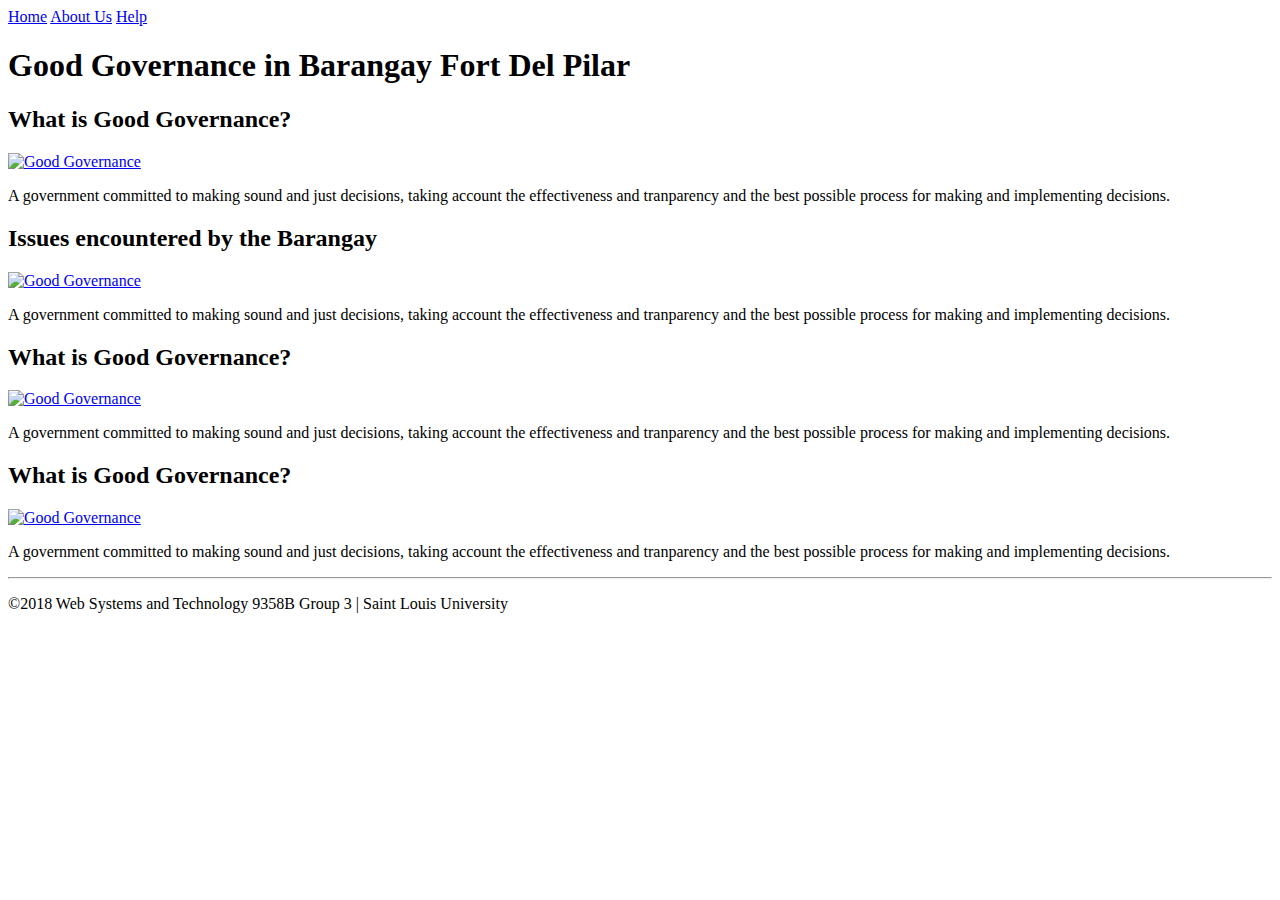
==== index.html @ 068be0c2 "Add files via upload" ====
<!DOCTYPE html>
<html lang="en-US">
<head>
    <meta charset="UTF-8">
    <meta http-equiv="refresh" content="1">
    <title>HOME</title>
    <link rel="stylesheet" href="./styles/style.css">
    <!-- <link rel="stylesheet" href=""> -->
</head>

<body>

<nav class="menu" id="menu">
    <a href="./index.html">Home</a>
    <a href="./about.html">About Us</a>
    <a href="./help.html">Help</a>
</nav>

<header>
    <h1>Good Governance in Barangay Fort Del Pilar</h1>
</header>

<section class="card" id ="desc">
    <h2>What is Good Governance?</h2>
    <a href="goodgovernance.html"><img id="cardimg1" class="cardimg" src="./img/gg.jpg" alt="Good Governance" ></a>
    <p>A government committed to making sound and just decisions, taking account the effectiveness and tranparency and the best possible process for making and implementing
        decisions.</p>
</section>

<section class="card" id ="issues">
    <h2>Issues encountered by the Barangay</h2>
    <a href="issues.html"><img id="cardimg2" class="cardimg" src="./img/gg.jpg" alt="Good Governance" ></a>
    <p>A government committed to making sound and just decisions, taking account the effectiveness and tranparency and the best possible process for making and implementing
        decisions.</p>
</section>

<section class="card" id ="objectives">
    <h2>What is Good Governance?</h2>
    <a href="objectives.html"><img id="cardimg3" class="cardimg" src="./img/gg.jpg" alt="Good Governance" ></a>
    <p>A government committed to making sound and just decisions, taking account the effectiveness and tranparency and the best possible process for making and implementing
        decisions.</p>
</section>

<section class="card" id ="significance">
    <h2>What is Good Governance?</h2>
    <a href="Significance.html"><img id="cardimg4" class="cardimg" src="./img/gg.jpg" alt="Good Governance" ></a>
    <p>A government committed to making sound and just decisions, taking account the effectiveness and tranparency and the best possible process for making and implementing
        decisions.</p>
</section>

<hr>
<footer class="footer" id="footer">
    <p>&copy;2018 Web Systems and Technology 9358B Group 3 | Saint Louis University</p>
</footer>

</body>
</html>
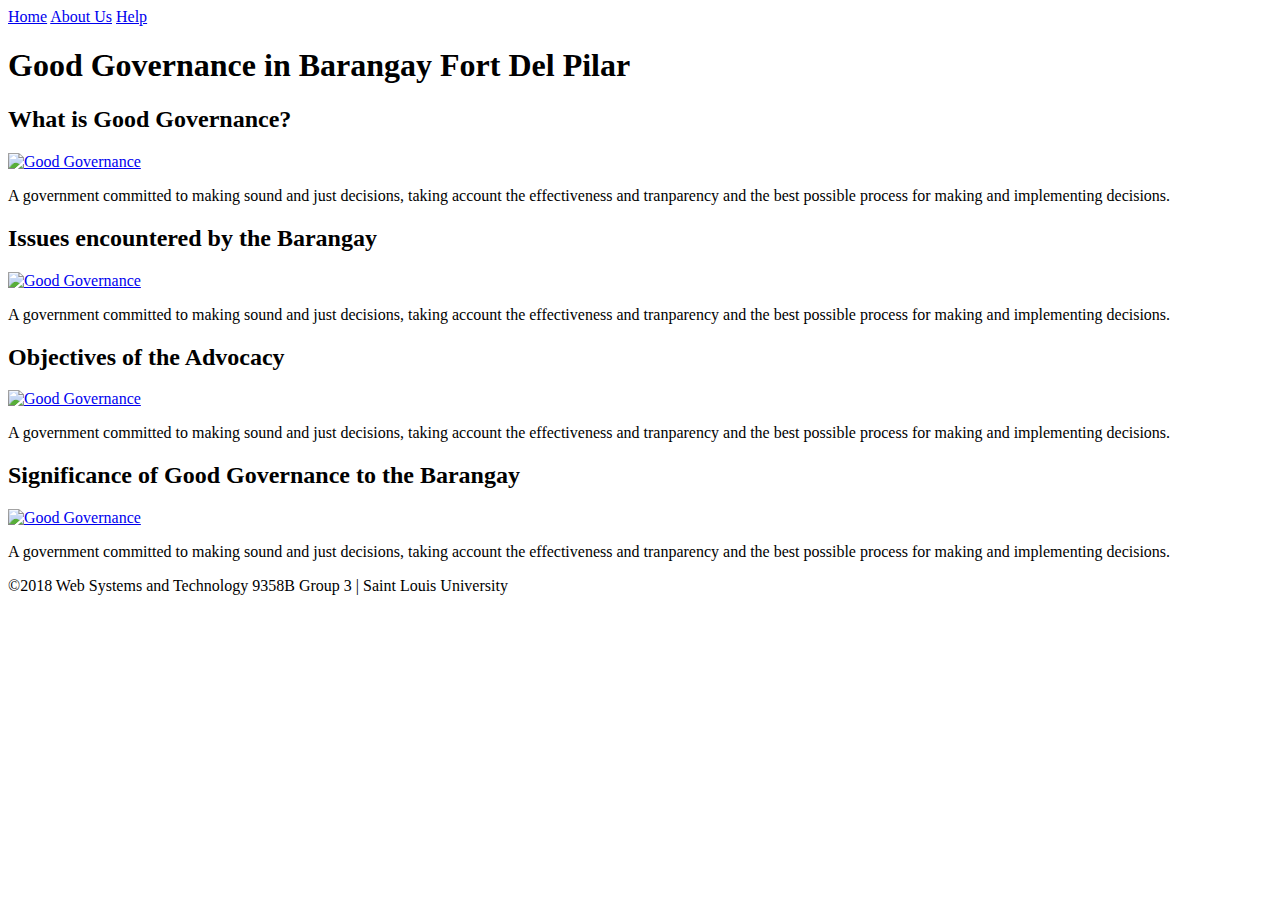
==== commit 9aeef9da: "Add files via upload" ====
--- a/index.html
+++ b/index.html
@@ -23,32 +23,41 @@
 <section class="card" id ="desc">
     <h2>What is Good Governance?</h2>
     <a href="goodgovernance.html"><img id="cardimg1" class="cardimg" src="./img/gg.jpg" alt="Good Governance" ></a>
-    <p>A government committed to making sound and just decisions, taking account the effectiveness and tranparency and the best possible process for making and implementing
-        decisions.</p>
+    <article class="article">
+        <p>A government committed to making sound and just decisions, taking account the effectiveness and tranparency and the best possible process for making and implementing
+            decisions.</p>
+    </article>
+
 </section>
 
 <section class="card" id ="issues">
     <h2>Issues encountered by the Barangay</h2>
     <a href="issues.html"><img id="cardimg2" class="cardimg" src="./img/gg.jpg" alt="Good Governance" ></a>
-    <p>A government committed to making sound and just decisions, taking account the effectiveness and tranparency and the best possible process for making and implementing
-        decisions.</p>
+    <article class="article">
+        <p>A government committed to making sound and just decisions, taking account the effectiveness and tranparency and the best possible process for making and implementing
+            decisions.</p>
+    </article>
 </section>
 
 <section class="card" id ="objectives">
-    <h2>What is Good Governance?</h2>
+    <h2>Objectives of the Advocacy</h2>
     <a href="objectives.html"><img id="cardimg3" class="cardimg" src="./img/gg.jpg" alt="Good Governance" ></a>
-    <p>A government committed to making sound and just decisions, taking account the effectiveness and tranparency and the best possible process for making and implementing
-        decisions.</p>
+    <article class="article">
+        <p>A government committed to making sound and just decisions, taking account the effectiveness and tranparency and the best possible process for making and implementing
+            decisions.</p>
+    </article>
 </section>
 
 <section class="card" id ="significance">
-    <h2>What is Good Governance?</h2>
+    <h2>Significance of Good Governance to the Barangay</h2>
     <a href="Significance.html"><img id="cardimg4" class="cardimg" src="./img/gg.jpg" alt="Good Governance" ></a>
-    <p>A government committed to making sound and just decisions, taking account the effectiveness and tranparency and the best possible process for making and implementing
-        decisions.</p>
+    <article class="article">
+        <p>A government committed to making sound and just decisions, taking account the effectiveness and tranparency and the best possible process for making and implementing
+            decisions.</p>
+    </article>
 </section>
 
-<hr>
+
 <footer class="footer" id="footer">
     <p>&copy;2018 Web Systems and Technology 9358B Group 3 | Saint Louis University</p>
 </footer>
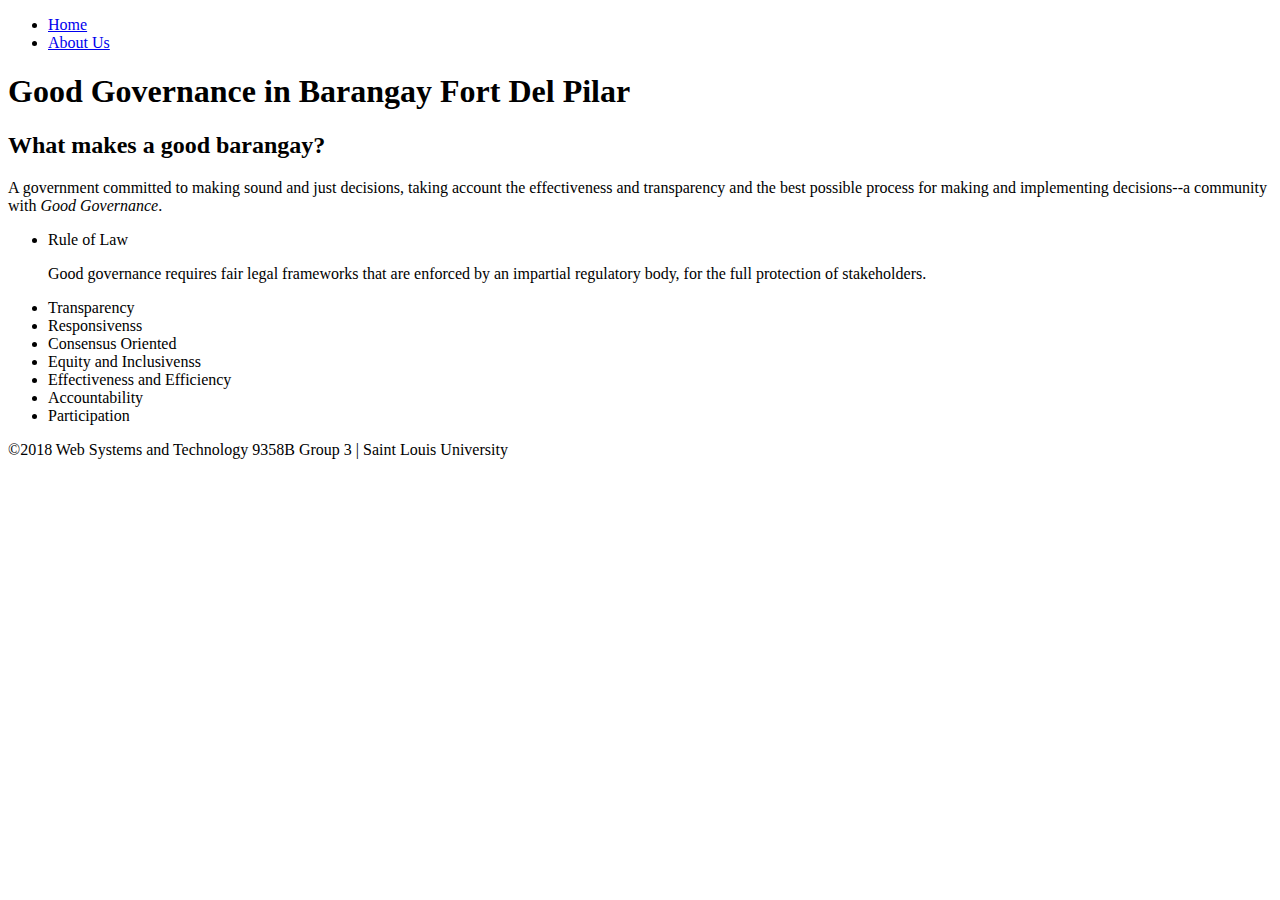
==== commit 27f912a2: "Add files via upload" ====
--- a/index.html
+++ b/index.html
@@ -1,66 +1,57 @@
 <!DOCTYPE html>
 <html lang="en-US">
-<head>
-    <meta charset="UTF-8">
-    <meta http-equiv="refresh" content="1">
-    <title>HOME</title>
-    <link rel="stylesheet" href="./styles/style.css">
-    <!-- <link rel="stylesheet" href=""> -->
-</head>
+    <head>
+        <meta charset="UTF-8">
+        <!-- <meta http-equiv="refresh" content="1"> -->
+        <title>Good Governance in Barangay Fort Del Pilar</title>
+        <link rel="stylesheet" href="styles/styles.css">
+        <!-- <link rel="stylesheet" href=""> -->
+    </head>
 
-<body>
+    <body>
+        <header>
+            <nav class="menu" id="menu">
+                <ul>
+                    <li><a href="./index.html">Home</a></li>
+                    <li><a href="./about.html">About Us</a></li>
+                </ul>
+            </nav>
+        </header>
 
-<nav class="menu" id="menu">
-    <a href="./index.html">Home</a>
-    <a href="./about.html">About Us</a>
-    <a href="./help.html">Help</a>
-</nav>
+        <h1 id="face">Good Governance in Barangay Fort Del Pilar</h1>
+        
+        <section>
+            <h2>What makes a good barangay?</h2>
+                <article class="article">
+                    <p>
+                        A government committed to making sound and just decisions, taking account the effectiveness and transparency and the best possible process for making and implementing decisions--a community with <em>Good Governance</em>.
+                    </p>
+                    
+                    <p>
+                    <ul>
+                        <li>Rule of Law</li>
+                        <p>
+                            Good governance requires fair legal frameworks that are enforced by an impartial regulatory body, for the full protection of stakeholders. 
+                        </p>
+                        <li>Transparency</li>
+                        <li>Responsivenss</li>
+                        <li>Consensus Oriented</li>
+                        <li>Equity and Inclusivenss</li>
+                        <li>Effectiveness and Efficiency</li>
+                        <li>Accountability</li>
+                        <li>Participation</li>
+                    </ul>    
+                </article>
+        </section>
+        
+        <section>
+            
+        </section>
 
-<header>
-    <h1>Good Governance in Barangay Fort Del Pilar</h1>
-</header>
-
-<section class="card" id ="desc">
-    <h2>What is Good Governance?</h2>
-    <a href="goodgovernance.html"><img id="cardimg1" class="cardimg" src="./img/gg.jpg" alt="Good Governance" ></a>
-    <article class="article">
-        <p>A government committed to making sound and just decisions, taking account the effectiveness and tranparency and the best possible process for making and implementing
-            decisions.</p>
-    </article>
-
-</section>
-
-<section class="card" id ="issues">
-    <h2>Issues encountered by the Barangay</h2>
-    <a href="issues.html"><img id="cardimg2" class="cardimg" src="./img/gg.jpg" alt="Good Governance" ></a>
-    <article class="article">
-        <p>A government committed to making sound and just decisions, taking account the effectiveness and tranparency and the best possible process for making and implementing
-            decisions.</p>
-    </article>
-</section>
-
-<section class="card" id ="objectives">
-    <h2>Objectives of the Advocacy</h2>
-    <a href="objectives.html"><img id="cardimg3" class="cardimg" src="./img/gg.jpg" alt="Good Governance" ></a>
-    <article class="article">
-        <p>A government committed to making sound and just decisions, taking account the effectiveness and tranparency and the best possible process for making and implementing
-            decisions.</p>
-    </article>
-</section>
-
-<section class="card" id ="significance">
-    <h2>Significance of Good Governance to the Barangay</h2>
-    <a href="Significance.html"><img id="cardimg4" class="cardimg" src="./img/gg.jpg" alt="Good Governance" ></a>
-    <article class="article">
-        <p>A government committed to making sound and just decisions, taking account the effectiveness and tranparency and the best possible process for making and implementing
-            decisions.</p>
-    </article>
-</section>
-
-
-<footer class="footer" id="footer">
-    <p>&copy;2018 Web Systems and Technology 9358B Group 3 | Saint Louis University</p>
-</footer>
-
-</body>
+        <footer class="footer" id="footer">
+            <p>
+                &copy;2018 Web Systems and Technology 9358B Group 3 | Saint Louis University
+            </p>
+        </footer>
+    </body>
 </html>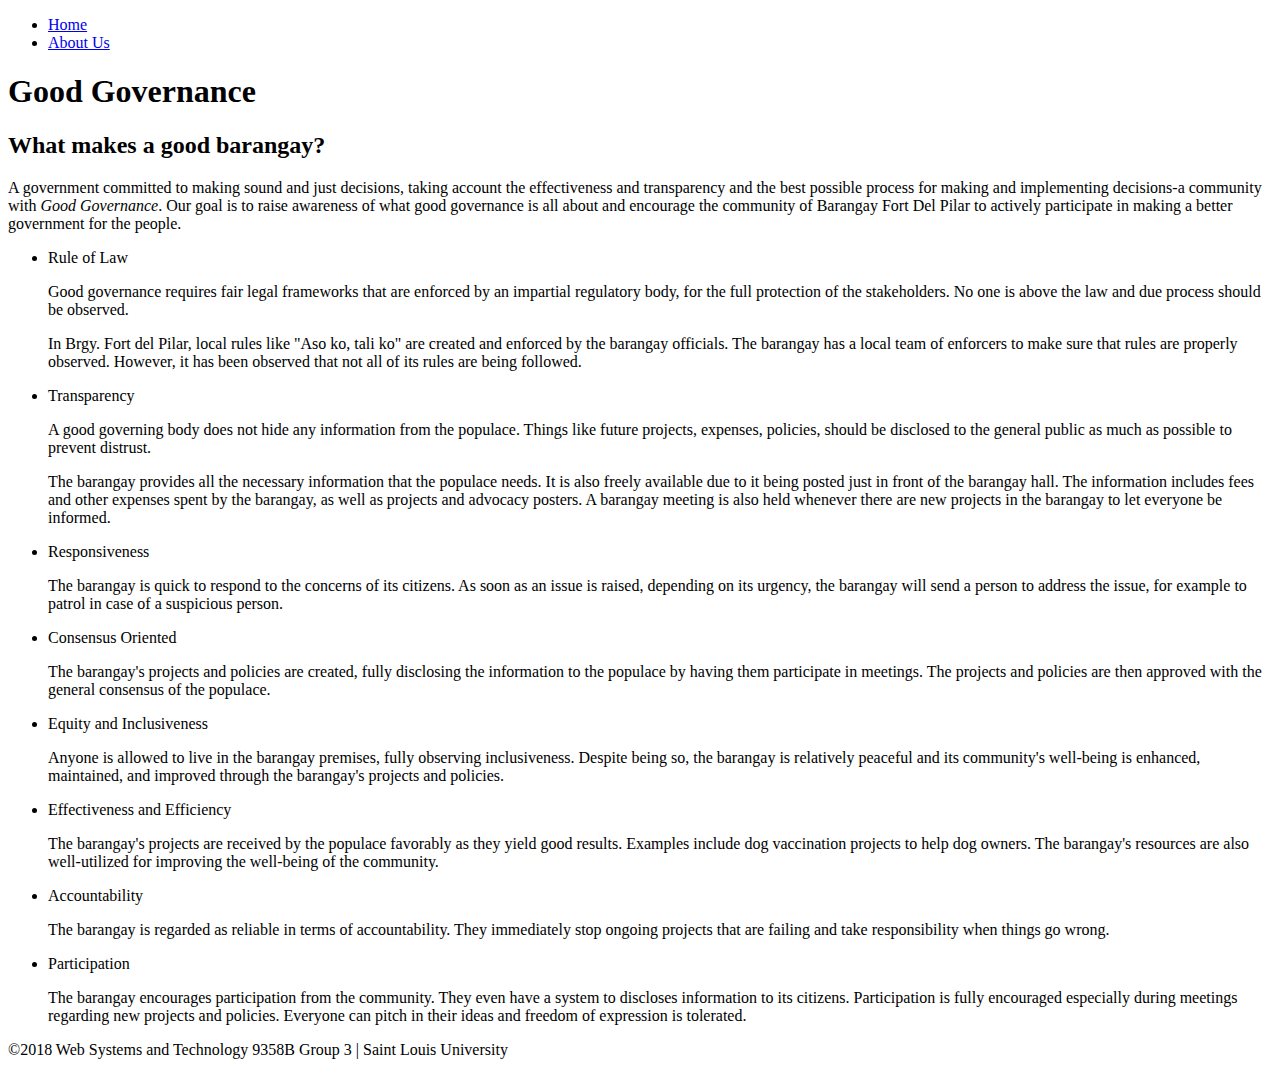
==== commit a18b2a93: "Add files via upload" ====
--- a/index.html
+++ b/index.html
@@ -4,7 +4,7 @@
         <meta charset="UTF-8">
         <!-- <meta http-equiv="refresh" content="1"> -->
         <title>Good Governance in Barangay Fort Del Pilar</title>
-        <link rel="stylesheet" href="styles/styles.css">
+        <link rel="stylesheet" href="styles/style.css">
         <!-- <link rel="stylesheet" href=""> -->
     </head>
 
@@ -18,35 +18,69 @@
             </nav>
         </header>
 
-        <h1 id="face">Good Governance in Barangay Fort Del Pilar</h1>
+        <h1 id="face">Good Governance</h1>
         
-        <section>
+        <section id="good-barangay">
             <h2>What makes a good barangay?</h2>
-                <article class="article">
+                <article>
                     <p>
-                        A government committed to making sound and just decisions, taking account the effectiveness and transparency and the best possible process for making and implementing decisions--a community with <em>Good Governance</em>.
+                        A government committed to making sound and just decisions, taking account the effectiveness and transparency and the best possible process for making and implementing decisions-a community with <em>Good Governance</em>. Our goal is to raise awareness of what good governance is all about and encourage the community of Barangay Fort Del Pilar to actively participate in making a better government for the people.
                     </p>
-                    
-                    <p>
-                    <ul>
-                        <li>Rule of Law</li>
-                        <p>
-                            Good governance requires fair legal frameworks that are enforced by an impartial regulatory body, for the full protection of stakeholders. 
-                        </p>
-                        <li>Transparency</li>
-                        <li>Responsivenss</li>
-                        <li>Consensus Oriented</li>
-                        <li>Equity and Inclusivenss</li>
-                        <li>Effectiveness and Efficiency</li>
-                        <li>Accountability</li>
-                        <li>Participation</li>
-                    </ul>    
                 </article>
         </section>
         
-        <section>
-            
+        <section class="content">
+            <ul>
+                <li>Rule of Law
+                    <p>
+                        Good governance requires fair legal frameworks that are enforced by an impartial regulatory body, for the full protection of the stakeholders. No one is above the law and due process should be observed.
+                    </p>
+                    <p>
+                        In Brgy. Fort del Pilar, local rules like "Aso ko, tali ko" are created and enforced by the barangay officials. The barangay has a local team of enforcers to make sure that rules are properly observed. However, it has been observed that not all of its rules are being followed.
+                    </p>
+                </li>
+                <li>Transparency
+                    <p>
+                        A good governing body does not hide any information from the populace. Things like future projects, expenses, policies, should be disclosed to the general public as much as possible to prevent distrust.
+                    </p>
+                    <p>
+                        The barangay provides all the necessary information that the populace needs. It is also freely available due to it being posted just in front of the barangay hall. The information includes fees and other expenses spent by the barangay, as well as projects and advocacy posters. A barangay meeting is also held whenever there are new projects in the barangay to let everyone be informed.
+                    </p>
+                </li>
+                <li>Responsiveness
+                    <p>
+                        The barangay is quick to respond to the concerns of its citizens. As soon as an issue is raised, depending on its urgency, the barangay will send a person to address the issue, for example to patrol in case of a suspicious person.
+                    </p>
+                </li>
+                <li>Consensus Oriented
+                    <p>
+                        The barangay's projects and policies are created, fully disclosing the information to the populace by having them participate in meetings. The projects and policies are then approved with the general consensus of the populace.
+                    </p>
+                </li>
+                <li>Equity and Inclusiveness
+                    <p>
+                        Anyone is allowed to live in the barangay premises, fully observing inclusiveness. Despite being so, the barangay is relatively peaceful and its community's well-being is enhanced, maintained, and improved through the barangay's projects and policies.
+                    </p>
+                </li>
+                <li>Effectiveness and Efficiency
+                    <p>
+                        The barangay's projects are received by the populace favorably as they yield good results. Examples include dog vaccination projects to help dog owners. The barangay's resources are also well-utilized for improving the well-being of the community.
+                    </p>
+                </li>
+                <li>Accountability
+                    <p>
+                        The barangay is regarded as reliable in terms of accountability. They immediately stop ongoing projects that are 
+                        failing and take responsibility when things go wrong.
+                    </p>
+                </li>
+                <li>Participation
+                    <p>
+                        The barangay encourages participation from the community. They even have a system to discloses information to its citizens. Participation is fully encouraged especially during meetings regarding new projects and policies. Everyone can pitch in their ideas and freedom of expression is tolerated.
+                    </p>
+                </li>
+            </ul>
         </section>
+
 
         <footer class="footer" id="footer">
             <p>
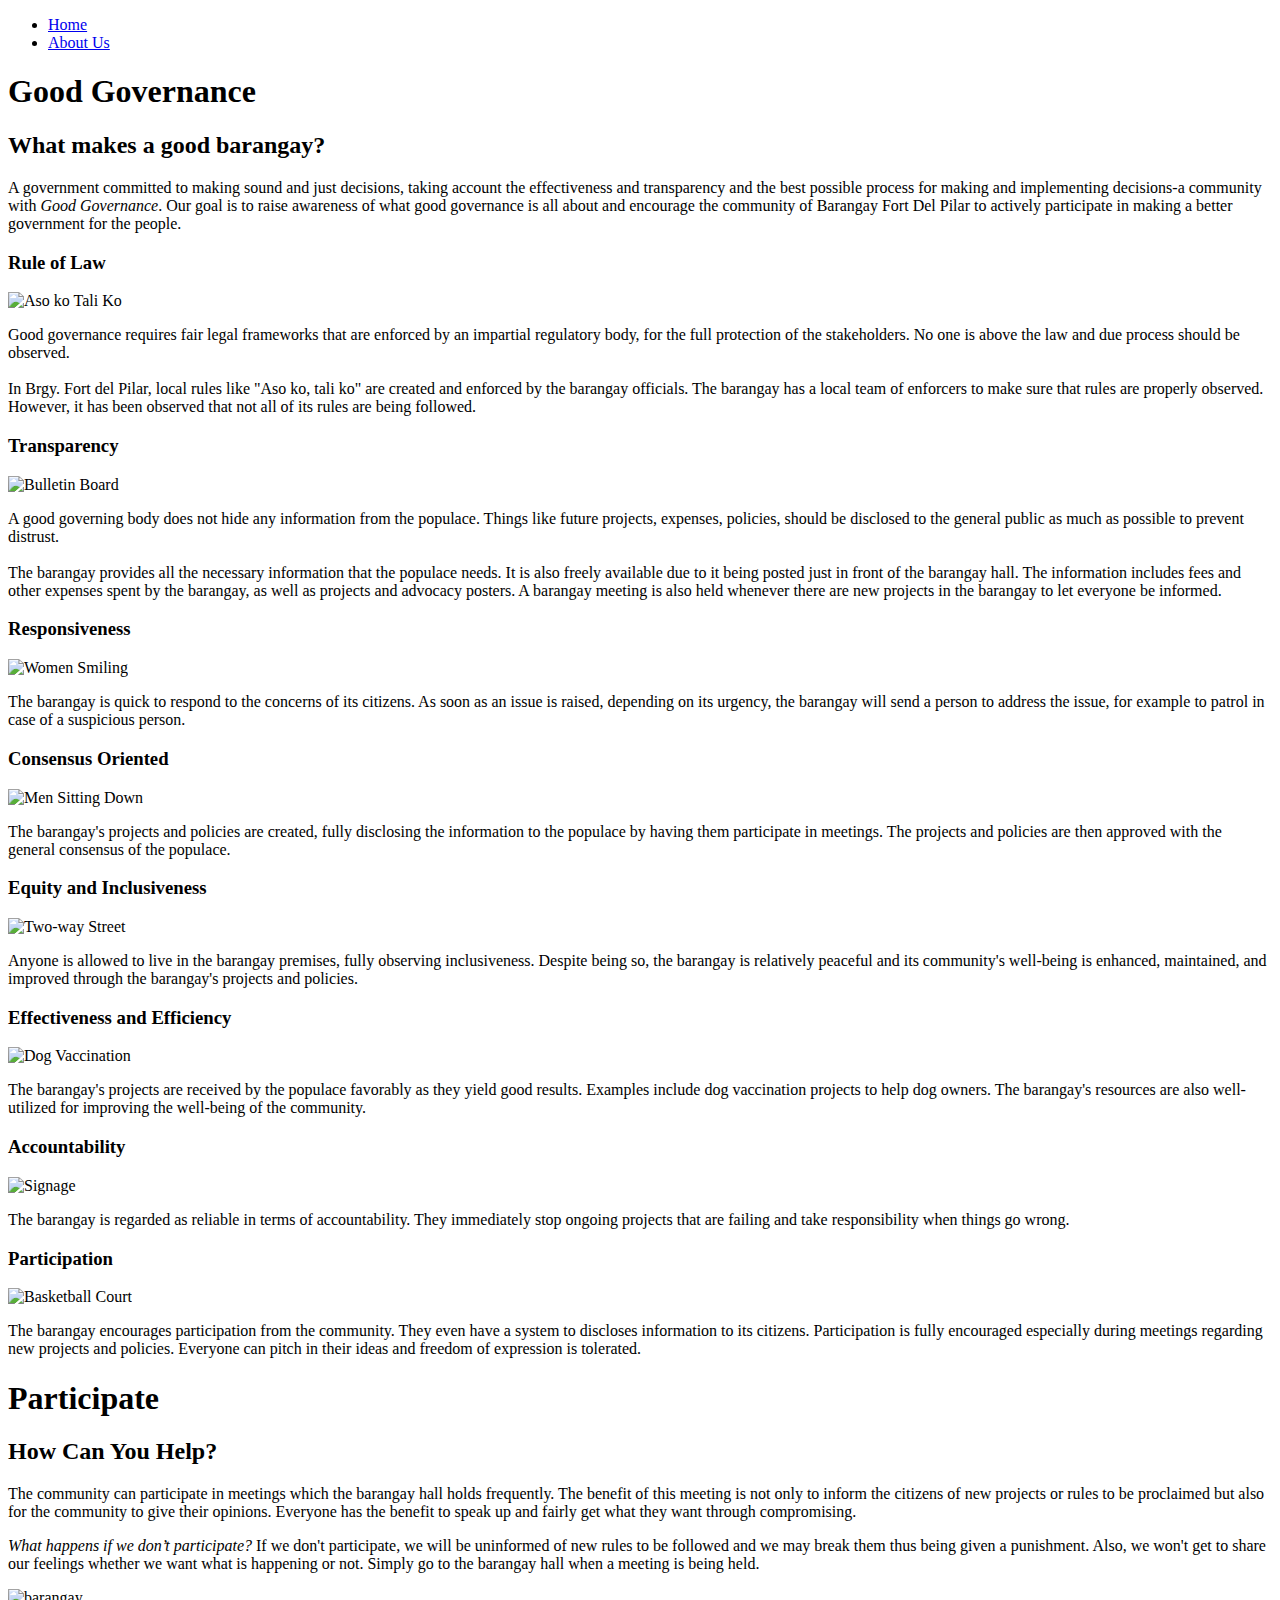
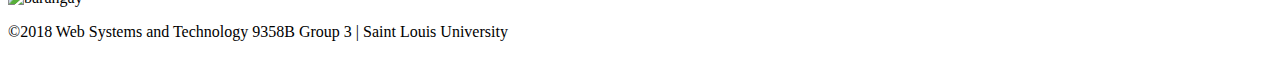
==== commit 7f9bd80f: "Add files via upload" ====
--- a/index.html
+++ b/index.html
@@ -8,9 +8,9 @@
         <!-- <link rel="stylesheet" href=""> -->
     </head>
 
-    <body>
+    <body id="gg-body">
         <header>
-            <nav class="menu" id="menu">
+            <nav class="gg-menu" id="gg-menu">
                 <ul>
                     <li><a href="./index.html">Home</a></li>
                     <li><a href="./about.html">About Us</a></li>
@@ -18,71 +18,143 @@
             </nav>
         </header>
 
-        <h1 id="face">Good Governance</h1>
+        <h1 id="gg-face">Good Governance</h1>
         
-        <section id="good-barangay">
-            <h2>What makes a good barangay?</h2>
-                <article>
+        <section id="gg-good-barangay">
+            <article>
+                <h2>What makes a good barangay?</h2>
                     <p>
                         A government committed to making sound and just decisions, taking account the effectiveness and transparency and the best possible process for making and implementing decisions-a community with <em>Good Governance</em>. Our goal is to raise awareness of what good governance is all about and encourage the community of Barangay Fort Del Pilar to actively participate in making a better government for the people.
                     </p>
-                </article>
+            </article>
         </section>
         
-        <section class="content">
-            <ul>
-                <li>Rule of Law
-                    <p>
-                        Good governance requires fair legal frameworks that are enforced by an impartial regulatory body, for the full protection of the stakeholders. No one is above the law and due process should be observed.
-                    </p>
-                    <p>
-                        In Brgy. Fort del Pilar, local rules like "Aso ko, tali ko" are created and enforced by the barangay officials. The barangay has a local team of enforcers to make sure that rules are properly observed. However, it has been observed that not all of its rules are being followed.
-                    </p>
-                </li>
-                <li>Transparency
-                    <p>
-                        A good governing body does not hide any information from the populace. Things like future projects, expenses, policies, should be disclosed to the general public as much as possible to prevent distrust.
-                    </p>
-                    <p>
-                        The barangay provides all the necessary information that the populace needs. It is also freely available due to it being posted just in front of the barangay hall. The information includes fees and other expenses spent by the barangay, as well as projects and advocacy posters. A barangay meeting is also held whenever there are new projects in the barangay to let everyone be informed.
-                    </p>
-                </li>
-                <li>Responsiveness
-                    <p>
-                        The barangay is quick to respond to the concerns of its citizens. As soon as an issue is raised, depending on its urgency, the barangay will send a person to address the issue, for example to patrol in case of a suspicious person.
-                    </p>
-                </li>
-                <li>Consensus Oriented
-                    <p>
-                        The barangay's projects and policies are created, fully disclosing the information to the populace by having them participate in meetings. The projects and policies are then approved with the general consensus of the populace.
-                    </p>
-                </li>
-                <li>Equity and Inclusiveness
-                    <p>
-                        Anyone is allowed to live in the barangay premises, fully observing inclusiveness. Despite being so, the barangay is relatively peaceful and its community's well-being is enhanced, maintained, and improved through the barangay's projects and policies.
-                    </p>
-                </li>
-                <li>Effectiveness and Efficiency
-                    <p>
-                        The barangay's projects are received by the populace favorably as they yield good results. Examples include dog vaccination projects to help dog owners. The barangay's resources are also well-utilized for improving the well-being of the community.
-                    </p>
-                </li>
-                <li>Accountability
-                    <p>
-                        The barangay is regarded as reliable in terms of accountability. They immediately stop ongoing projects that are 
-                        failing and take responsibility when things go wrong.
-                    </p>
-                </li>
-                <li>Participation
-                    <p>
-                        The barangay encourages participation from the community. They even have a system to discloses information to its citizens. Participation is fully encouraged especially during meetings regarding new projects and policies. Everyone can pitch in their ideas and freedom of expression is tolerated.
-                    </p>
-                </li>
-            </ul>
+        <section id="gg-content" class="gg-row">
+            <div class="gg-characteristics">
+                <h3>Rule of Law</h3>
+                <div class="gg-container">
+                    <img src="styles/rol.jpg" alt="Aso ko Tali Ko" class="gg-topic-image">
+                    <div class="gg-overlay">
+                        <p class="gg-details">
+                            Good governance requires fair legal frameworks that are enforced by an impartial regulatory body, for the full protection of the stakeholders. No one is above the law and due process should be observed.
+                            <br><br>
+                            In Brgy. Fort del Pilar, local rules like "Aso ko, tali ko" are created and enforced by the barangay officials. The barangay has a local team of enforcers to make sure that rules are properly observed. However, it has been observed that not all of its rules are being followed.
+                        </p>
+                    </div>
+                </div>
+            </div>
+            
+            <div class="gg-characteristics"> 
+                <h3>Transparency</h3>
+                <div class="gg-container">
+                    <img src="styles/trans.JPG" alt="Bulletin Board" class="gg-topic-image">
+                    <div class="gg-overlay">
+                        <p class="gg-details">
+                            A good governing body does not hide any information from the populace. Things like future projects, expenses, policies, should be disclosed to the general public as much as possible to prevent distrust.
+                            <br><br>
+                            The barangay provides all the necessary information that the populace needs. It is also freely available due to it being posted just in front of the barangay hall. The information includes fees and other expenses spent by the barangay, as well as projects and advocacy posters. A barangay meeting is also held whenever there are new projects in the barangay to let everyone be informed.
+                        </p>
+                    </div>
+                </div>
+            </div>
+            
+            <div class="gg-characteristics">
+                <h3>Responsiveness</h3>
+                <div class="gg-container">
+                    <img src="styles/resp.jpg" alt="Women Smiling" class="gg-topic-image">
+                    <div class="gg-overlay">
+                        <p class="gg-details">
+                        <p>
+                            The barangay is quick to respond to the concerns of its citizens. As soon as an issue is raised, depending on its urgency, the barangay will send a person to address the issue, for example to patrol in case of a suspicious person.
+                        </p>
+                    </div>
+                </div>
+            </div>
+            
+            <div class="gg-characteristics">
+                <h3>Consensus Oriented</h3>
+                <div class="gg-container">
+                    <img src="styles/consen.jpg" alt="Men Sitting Down" class="gg-topic-image">
+                    <div class="gg-overlay">
+                        <p class="gg-details">
+                        <p>
+                            The barangay's projects and policies are created, fully disclosing the information to the populace by having them participate in meetings. The projects and policies are then approved with the general consensus of the populace.
+                        </p>
+                    </div>
+                </div>
+            </div>
+                
+            <div class="gg-characteristics">
+                <h3>Equity and Inclusiveness</h3>
+                <div class="gg-container">
+                    <img src="styles/eq.JPG" alt="Two-way Street" class="gg-topic-image">
+                    <div class="gg-overlay">
+                        <p class="gg-details">
+                        <p>
+                            Anyone is allowed to live in the barangay premises, fully observing inclusiveness. Despite being so, the barangay is relatively peaceful and its community's well-being is enhanced, maintained, and improved through the barangay's projects and policies.
+                        </p>
+                    </div>
+                </div>
+            </div>
+                
+            <div class="gg-characteristics">
+                <h3>Effectiveness and Efficiency</h3>
+                <div class="gg-container">
+                    <img src="styles/effect.jpg" alt="Dog Vaccination" class="gg-topic-image">
+                    <div class="gg-overlay">
+                        <p class="gg-details">
+                        <p>
+                            The barangay's projects are received by the populace favorably as they yield good results. Examples include dog vaccination projects to help dog owners. The barangay's resources are also well-utilized for improving the well-being of the community.
+                        </p>
+                    </div>
+                </div>
+            </div>
+                
+            <div class="gg-characteristics">
+                <h3>Accountability</h3>
+                <div class="gg-container">
+                    <img src="styles/account.jpg" alt="Signage" class="gg-topic-image">
+                    <div class="gg-overlay">
+                        <p class="gg-details">
+                        <p>
+                            The barangay is regarded as reliable in terms of accountability. They immediately stop ongoing projects that are failing and take responsibility when things go wrong.
+                        </p>
+                    </div>
+                </div>
+            </div>
+                
+            <div class="gg-characteristics">
+                <h3>Participation</h3>
+                <div class="gg-container">
+                    <img src="styles/parti.JPG" alt="Basketball Court" class="gg-topic-image">
+                    <div class="gg-overlay">
+                        <p class="gg-details"> 
+                        <p>
+                            The barangay encourages participation from the community. They even have a system to discloses information to its citizens. Participation is fully encouraged especially during meetings regarding new projects and policies. Everyone can pitch in their ideas and freedom of expression is tolerated.
+                        </p>
+                    </div>
+                </div>
+            </div>   
         </section>
 
+        <h1 id="gg-face2">Participate</h1>
+        
+        <section id="gg-good-barangay">
+            <article>
+                <h2>How Can You Help?</h2>
+                    <p>
+                        The community can participate in meetings which the barangay hall holds frequently. The benefit of this meeting is not only to inform the citizens of new projects or rules to be proclaimed but also for the community to give their opinions. Everyone has the benefit to speak up and fairly get what they want through compromising. 
+                    </p>
+                
+                    <p>
+                        <em>What happens if we don’t participate?</em> If we don't participate, we will be uninformed of new rules to be followed and we may break them thus being given a punishment. Also, we won't get to share our feelings whether we want what is happening or not. Simply go to the barangay hall when a meeting is being held.
+                    </p>
+            </article>
+        </section>
+        
+        <img src="styles/barangay.PNG" id="gg-fort" alt="barangay">
 
-        <footer class="footer" id="footer">
+        <footer class="gg-footer" id="gg-footer">
             <p>
                 &copy;2018 Web Systems and Technology 9358B Group 3 | Saint Louis University
             </p>
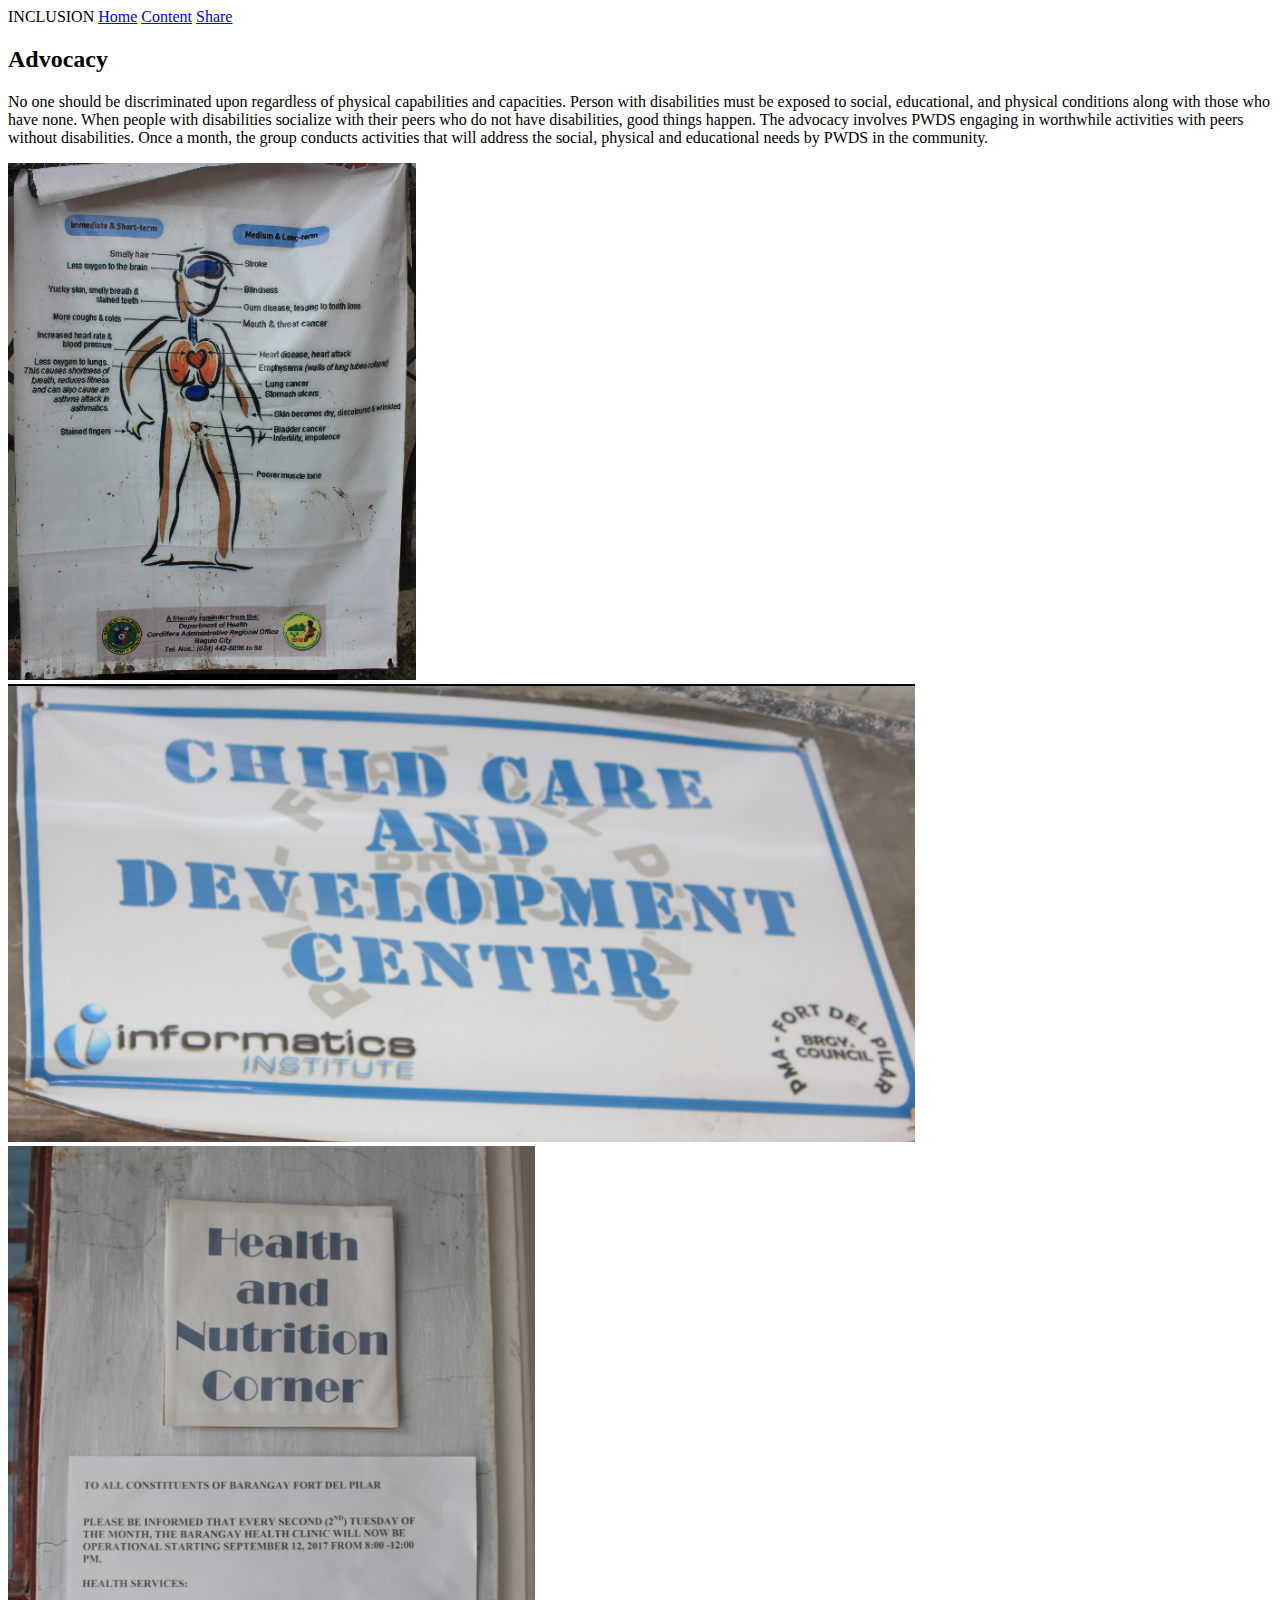
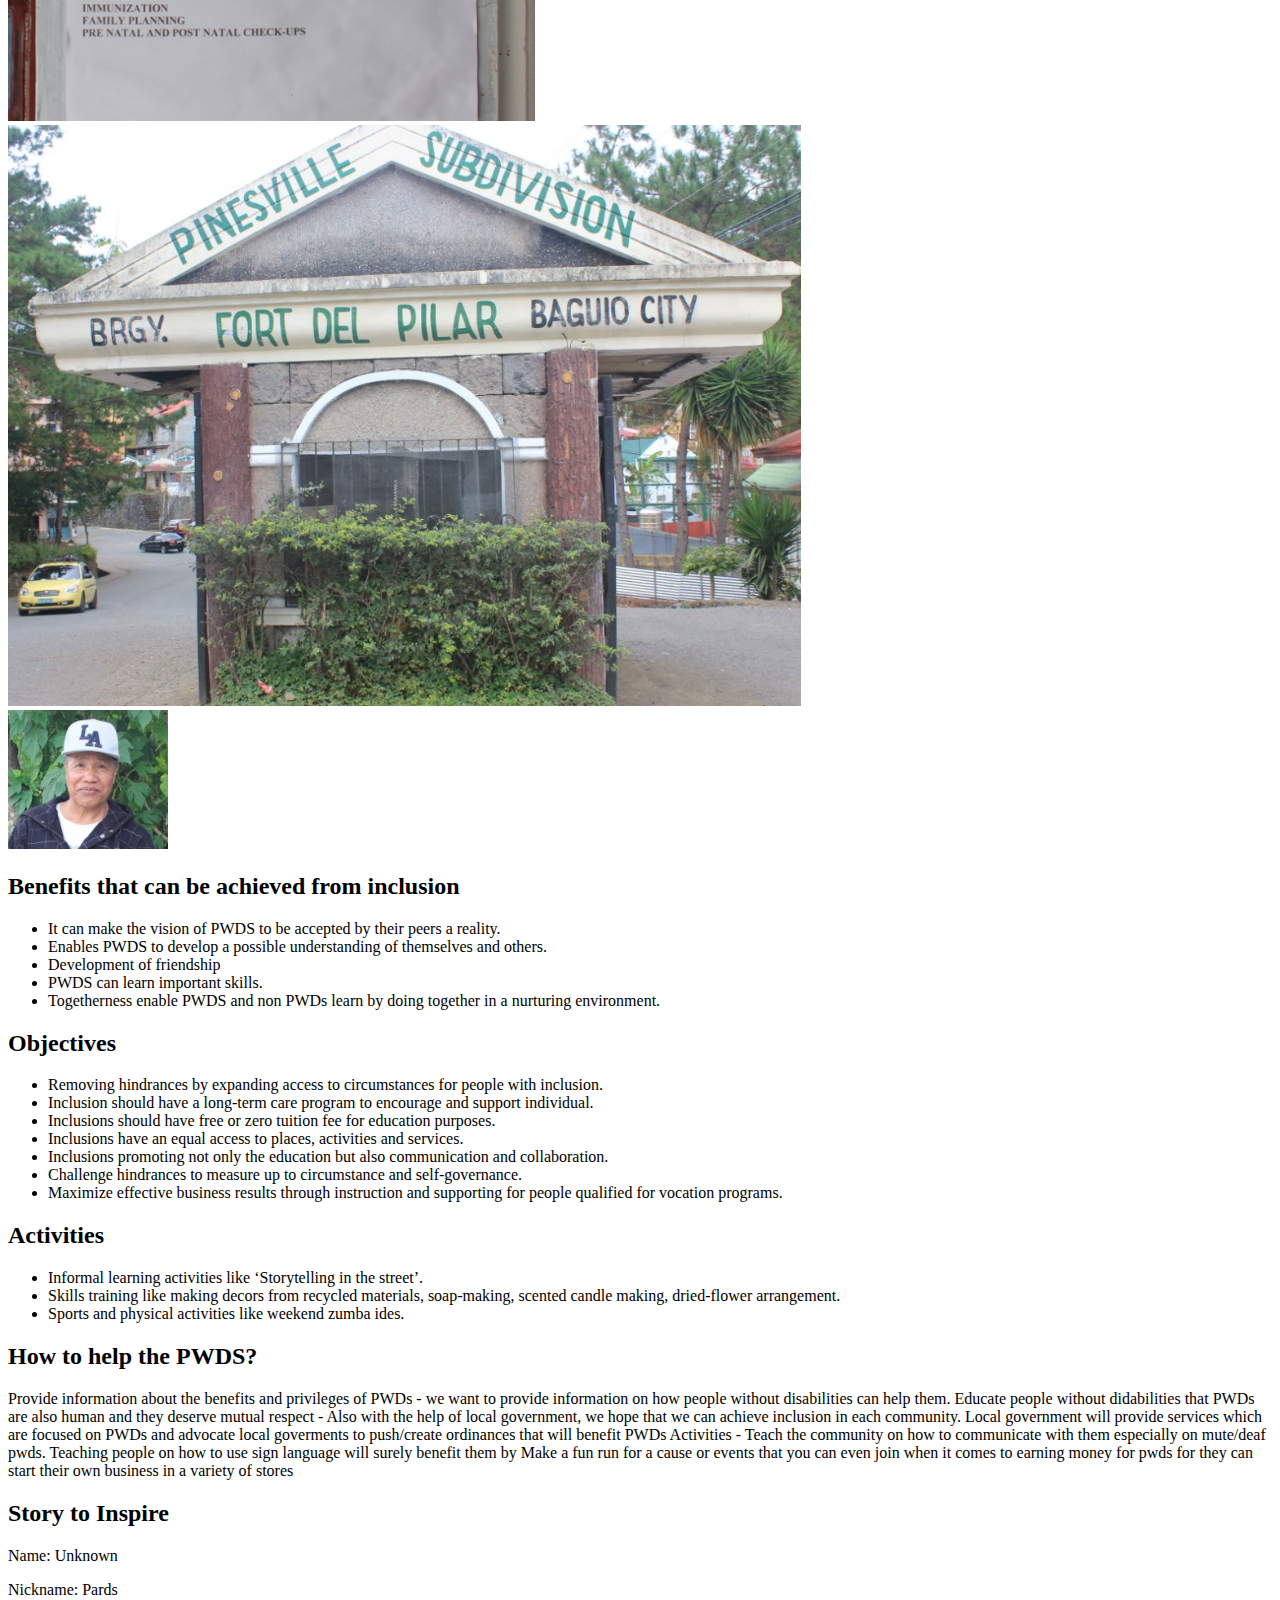
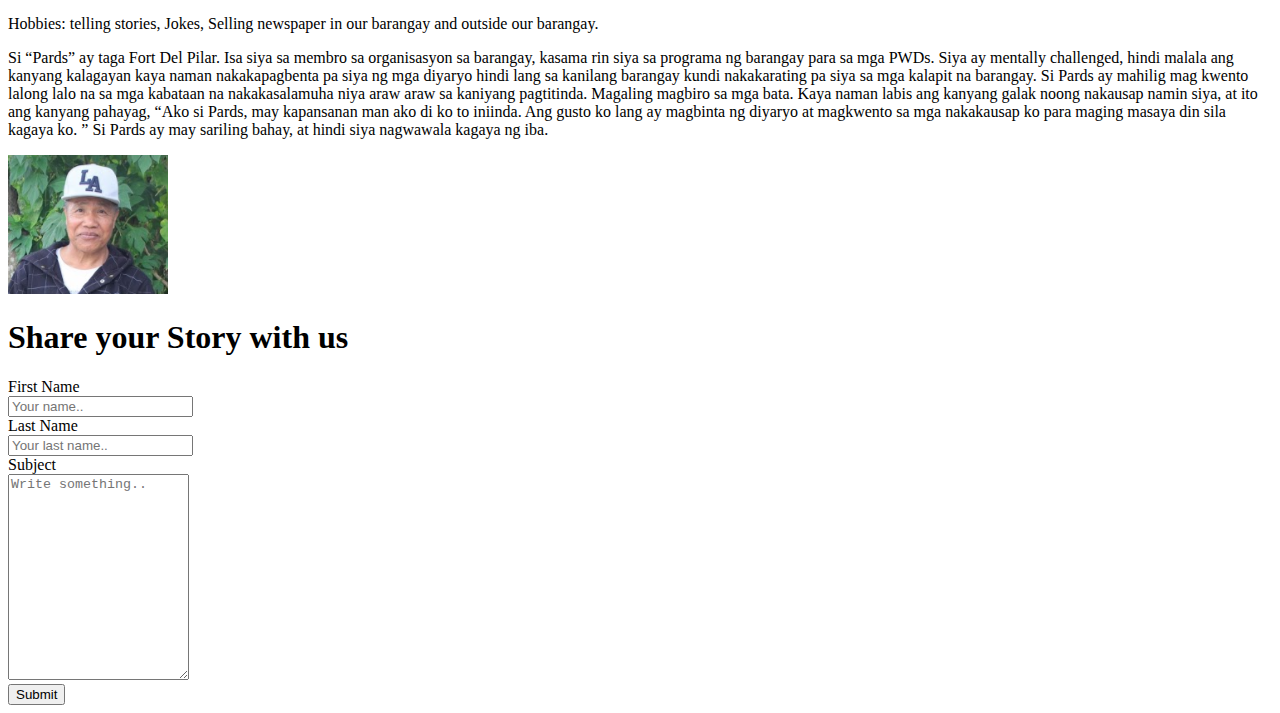
==== commit d914fc4e: "inclusion" ====
--- a/index.html
+++ b/index.html
@@ -1,163 +1,152 @@
 <!DOCTYPE html>
 <html lang="en-US">
-    <head>
-        <meta charset="UTF-8">
+<head>
+         <meta charset="UTF-8">
         <!-- <meta http-equiv="refresh" content="1"> -->
-        <title>Good Governance in Barangay Fort Del Pilar</title>
-        <link rel="stylesheet" href="styles/style.css">
+        <title>Inclusion</title>
+        <!--link rel="stylesheet" href="styles/style.css"-->
         <!-- <link rel="stylesheet" href=""> -->
-    </head>
+</head>
 
-    <body id="gg-body">
-        <header>
-            <nav class="gg-menu" id="gg-menu">
-                <ul>
-                    <li><a href="./index.html">Home</a></li>
-                    <li><a href="./about.html">About Us</a></li>
-                </ul>
-            </nav>
-        </header>
+<body>
 
-        <h1 id="gg-face">Good Governance</h1>
-        
-        <section id="gg-good-barangay">
+ <div id = "inclusion-nav">
+  <a> INCLUSION </a>
+  <a href="#home">Home</a>
+  <a href="#body">Content</a>
+  <a href="#share">Share</a>
+</div>
+<section id="inclusion">
             <article>
-                <h2>What makes a good barangay?</h2>
-                    <p>
-                        A government committed to making sound and just decisions, taking account the effectiveness and transparency and the best possible process for making and implementing decisions-a community with <em>Good Governance</em>. Our goal is to raise awareness of what good governance is all about and encourage the community of Barangay Fort Del Pilar to actively participate in making a better government for the people.
+                <h2>Advocacy</h2>
+                    <p>No one should be discriminated upon regardless of physical capabilities and capacities. Person with disabilities must be exposed to social, educational, 
+and physical conditions along with those who have none. When people with disabilities socialize with their peers who do not have disabilities, good things happen. 
+The advocacy involves PWDS engaging in worthwhile activities with peers without disabilities. Once a month, the group conducts activities that will address the social, 
+physical and educational needs by PWDS in the community. 
                     </p>
             </article>
         </section>
-        
-        <section id="gg-content" class="gg-row">
-            <div class="gg-characteristics">
-                <h3>Rule of Law</h3>
-                <div class="gg-container">
-                    <img src="styles/rol.jpg" alt="Aso ko Tali Ko" class="gg-topic-image">
-                    <div class="gg-overlay">
-                        <p class="gg-details">
-                            Good governance requires fair legal frameworks that are enforced by an impartial regulatory body, for the full protection of the stakeholders. No one is above the law and due process should be observed.
-                            <br><br>
-                            In Brgy. Fort del Pilar, local rules like "Aso ko, tali ko" are created and enforced by the barangay officials. The barangay has a local team of enforcers to make sure that rules are properly observed. However, it has been observed that not all of its rules are being followed.
-                        </p>
-                    </div>
-                </div>
-            </div>
-            
-            <div class="gg-characteristics"> 
-                <h3>Transparency</h3>
-                <div class="gg-container">
-                    <img src="styles/trans.JPG" alt="Bulletin Board" class="gg-topic-image">
-                    <div class="gg-overlay">
-                        <p class="gg-details">
-                            A good governing body does not hide any information from the populace. Things like future projects, expenses, policies, should be disclosed to the general public as much as possible to prevent distrust.
-                            <br><br>
-                            The barangay provides all the necessary information that the populace needs. It is also freely available due to it being posted just in front of the barangay hall. The information includes fees and other expenses spent by the barangay, as well as projects and advocacy posters. A barangay meeting is also held whenever there are new projects in the barangay to let everyone be informed.
-                        </p>
-                    </div>
-                </div>
-            </div>
-            
-            <div class="gg-characteristics">
-                <h3>Responsiveness</h3>
-                <div class="gg-container">
-                    <img src="styles/resp.jpg" alt="Women Smiling" class="gg-topic-image">
-                    <div class="gg-overlay">
-                        <p class="gg-details">
-                        <p>
-                            The barangay is quick to respond to the concerns of its citizens. As soon as an issue is raised, depending on its urgency, the barangay will send a person to address the issue, for example to patrol in case of a suspicious person.
-                        </p>
-                    </div>
-                </div>
-            </div>
-            
-            <div class="gg-characteristics">
-                <h3>Consensus Oriented</h3>
-                <div class="gg-container">
-                    <img src="styles/consen.jpg" alt="Men Sitting Down" class="gg-topic-image">
-                    <div class="gg-overlay">
-                        <p class="gg-details">
-                        <p>
-                            The barangay's projects and policies are created, fully disclosing the information to the populace by having them participate in meetings. The projects and policies are then approved with the general consensus of the populace.
-                        </p>
-                    </div>
-                </div>
-            </div>
-                
-            <div class="gg-characteristics">
-                <h3>Equity and Inclusiveness</h3>
-                <div class="gg-container">
-                    <img src="styles/eq.JPG" alt="Two-way Street" class="gg-topic-image">
-                    <div class="gg-overlay">
-                        <p class="gg-details">
-                        <p>
-                            Anyone is allowed to live in the barangay premises, fully observing inclusiveness. Despite being so, the barangay is relatively peaceful and its community's well-being is enhanced, maintained, and improved through the barangay's projects and policies.
-                        </p>
-                    </div>
-                </div>
-            </div>
-                
-            <div class="gg-characteristics">
-                <h3>Effectiveness and Efficiency</h3>
-                <div class="gg-container">
-                    <img src="styles/effect.jpg" alt="Dog Vaccination" class="gg-topic-image">
-                    <div class="gg-overlay">
-                        <p class="gg-details">
-                        <p>
-                            The barangay's projects are received by the populace favorably as they yield good results. Examples include dog vaccination projects to help dog owners. The barangay's resources are also well-utilized for improving the well-being of the community.
-                        </p>
-                    </div>
-                </div>
-            </div>
-                
-            <div class="gg-characteristics">
-                <h3>Accountability</h3>
-                <div class="gg-container">
-                    <img src="styles/account.jpg" alt="Signage" class="gg-topic-image">
-                    <div class="gg-overlay">
-                        <p class="gg-details">
-                        <p>
-                            The barangay is regarded as reliable in terms of accountability. They immediately stop ongoing projects that are failing and take responsibility when things go wrong.
-                        </p>
-                    </div>
-                </div>
-            </div>
-                
-            <div class="gg-characteristics">
-                <h3>Participation</h3>
-                <div class="gg-container">
-                    <img src="styles/parti.JPG" alt="Basketball Court" class="gg-topic-image">
-                    <div class="gg-overlay">
-                        <p class="gg-details"> 
-                        <p>
-                            The barangay encourages participation from the community. They even have a system to discloses information to its citizens. Participation is fully encouraged especially during meetings regarding new projects and policies. Everyone can pitch in their ideas and freedom of expression is tolerated.
-                        </p>
-                    </div>
-                </div>
-            </div>   
-        </section>
 
-        <h1 id="gg-face2">Participate</h1>
-        
-        <section id="gg-good-barangay">
-            <article>
-                <h2>How Can You Help?</h2>
-                    <p>
-                        The community can participate in meetings which the barangay hall holds frequently. The benefit of this meeting is not only to inform the citizens of new projects or rules to be proclaimed but also for the community to give their opinions. Everyone has the benefit to speak up and fairly get what they want through compromising. 
-                    </p>
-                
-                    <p>
-                        <em>What happens if we don’t participate?</em> If we don't participate, we will be uninformed of new rules to be followed and we may break them thus being given a punishment. Also, we won't get to share our feelings whether we want what is happening or not. Simply go to the barangay hall when a meeting is being held.
-                    </p>
-            </article>
-        </section>
-        
-        <img src="styles/barangay.PNG" id="gg-fort" alt="barangay">
+    <div id="inclusionmenu">
 
-        <footer class="gg-footer" id="gg-footer">
-            <p>
-                &copy;2018 Web Systems and Technology 9358B Group 3 | Saint Louis University
-            </p>
-        </footer>
-    </body>
-</html>+    <div id="inclusionfader">
+            <img src="pictures/2.png">
+    </div>
+
+    <div id="inclusionfader">
+            <img src="pictures/3.png">
+        </a>
+    </div>
+
+    <div id="inclusionfader">
+            <img src ="pictures/4.png">
+    </div>
+    <div id="inclusionfader">
+            <img src ="pictures/5.png">
+    </div>
+    <div id="inclusionfader">
+            <img src ="pictures/story.png">
+    </div>
+  </div>
+
+  <a id ="body">
+  <div id="inclusioncontent">
+   <div id="inclusion-row">
+  <div id="inclusion-column">
+    <h2>Benefits that can be achieved from inclusion</h2>
+    <ul>
+    <li>It can make the vision of PWDS to be accepted by their peers a reality.</li>
+    <li> Enables PWDS to develop a possible understanding of themselves and others. </li>
+    <li> Development of friendship</li>
+    <li> PWDS can learn important skills.</li>
+    <li> Togetherness enable PWDS and non PWDs learn by doing together in a nurturing environment. </li>
+  </ul>
+</div>
+  <div id="inclusion-column">
+    <h2>Objectives</h2>
+    <ul>
+    <li> Removing hindrances by expanding access to circumstances for people with inclusion. </li>
+    <li> Inclusion should have a long-term care program to encourage and support individual. </li>
+    <li> Inclusions should have free or zero tuition fee for education purposes.  </li>
+    <li> Inclusions have an equal access to places, activities and services. </li>
+    <li> Inclusions promoting not only the education but also communication and collaboration. </li>
+    <li> Challenge hindrances to measure up to circumstance and self-governance. </li>
+    <li> Maximize effective business results through instruction and supporting for people qualified for vocation programs. </li>
+  </ul>
+  </div>
+  <div id="inclusion-column">
+    <h2>Activities</h2>
+    <ul>
+    <li> Informal learning activities like ‘Storytelling in the street’.</li>
+    <li> Skills training like making decors from recycled materials, soap-making, scented candle making, dried-flower arrangement. </li>
+    <li> Sports and physical activities like weekend zumba ides.</li>
+  </ul>
+  </div>
+</div>
+</div>
+
+<section id="inclusion">
+<h2> How to help the PWDS? </h2>
+<article>
+<p>Provide information about the benefits and privileges of PWDs - we want to provide information on how people without disabilities can help them. 
+Educate people without didabilities that PWDs are also human and they deserve mutual respect - Also with the help of local government, we hope that we can 
+achieve inclusion in each community. Local government will provide services which are focused on PWDs and advocate local goverments to push/create ordinances 
+that will benefit PWDs Activities - Teach the community on how to communicate with them especially on mute/deaf pwds. Teaching people on how to use sign language 
+will surely benefit them by Make a fun run for a cause or events that you can even join when it comes to earning money for pwds for they can start their own business in a variety of stores </p>
+</article>
+</section>
+
+<a id = "share">
+<div id="inclusionview">
+  <div id="inclusionviewmask"></div>
+  <div id="content">
+    <h2>Story to Inspire</h2>
+    <p> Name: Unknown </p>
+    <p> Nickname: Pards </p>
+    <p>Hobbies: telling stories, Jokes, Selling newspaper in our barangay and outside our barangay.</p>
+    <p>Si “Pards” ay taga Fort Del Pilar. Isa siya sa membro sa organisasyon sa barangay, kasama rin siya sa programa ng barangay para sa mga PWDs. Siya ay mentally challenged, hindi malala ang kanyang kalagayan kaya naman nakakapagbenta pa siya ng mga diyaryo hindi lang sa kanilang barangay kundi nakakarating pa siya sa mga kalapit na barangay. Si Pards ay mahilig mag kwento lalong lalo na sa mga kabataan na nakakasalamuha niya araw araw sa kaniyang pagtitinda. Magaling magbiro sa mga bata. Kaya naman labis ang kanyang galak noong nakausap namin siya, at ito ang kanyang pahayag, “Ako si Pards, may kapansanan man ako di ko to iniinda. Ang gusto ko lang ay magbinta ng diyaryo at magkwento sa mga nakakausap ko para maging masaya din sila kagaya ko. ” Si Pards ay may sariling bahay, at hindi siya nagwawala kagaya ng iba.</p>
+ <img src="pictures/story.png"/>
+  </div>
+</div>
+</div>
+
+  <div id="inclusionfooter">
+    <div id="inclusionst">
+      <h1> Share your Story with us </h1>
+   <div id="inclusioncontain">
+  <form action="/action_page.php">
+    <div id="inclusionrows">
+      <div id="inclusioncol-25">
+        <label for="fname">First Name</label>
+      </div>
+      <div id="inclusioncol-75">
+        <input type="text" id="fname" name="firstname" placeholder="Your name..">
+      </div>
+    </div>
+    <div id="inclusionrowa">
+      <div id="inclusioncol-25">
+        <label for="lname">Last Name</label>
+      </div>
+      <div id="inclusioncol-75">
+        <input type="text" id="lname" name="lastname" placeholder="Your last name..">
+      </div>
+    </div>
+    <div id="inclusionrows">
+      <div id="inclusioncol-25">
+        <label for="subject">Subject</label>
+      </div>
+      <div id="inclusioncol-75">
+        <textarea id="subject" name="subject" placeholder="Write something.." style="height:200px"></textarea>
+      </div>
+    </div>
+    <div id="inclusionrows">
+      <input type="submit" value="Submit">
+    </div>
+  </form>
+</div>
+
+  </div>
+
+ </div>
+</body>
+</html> 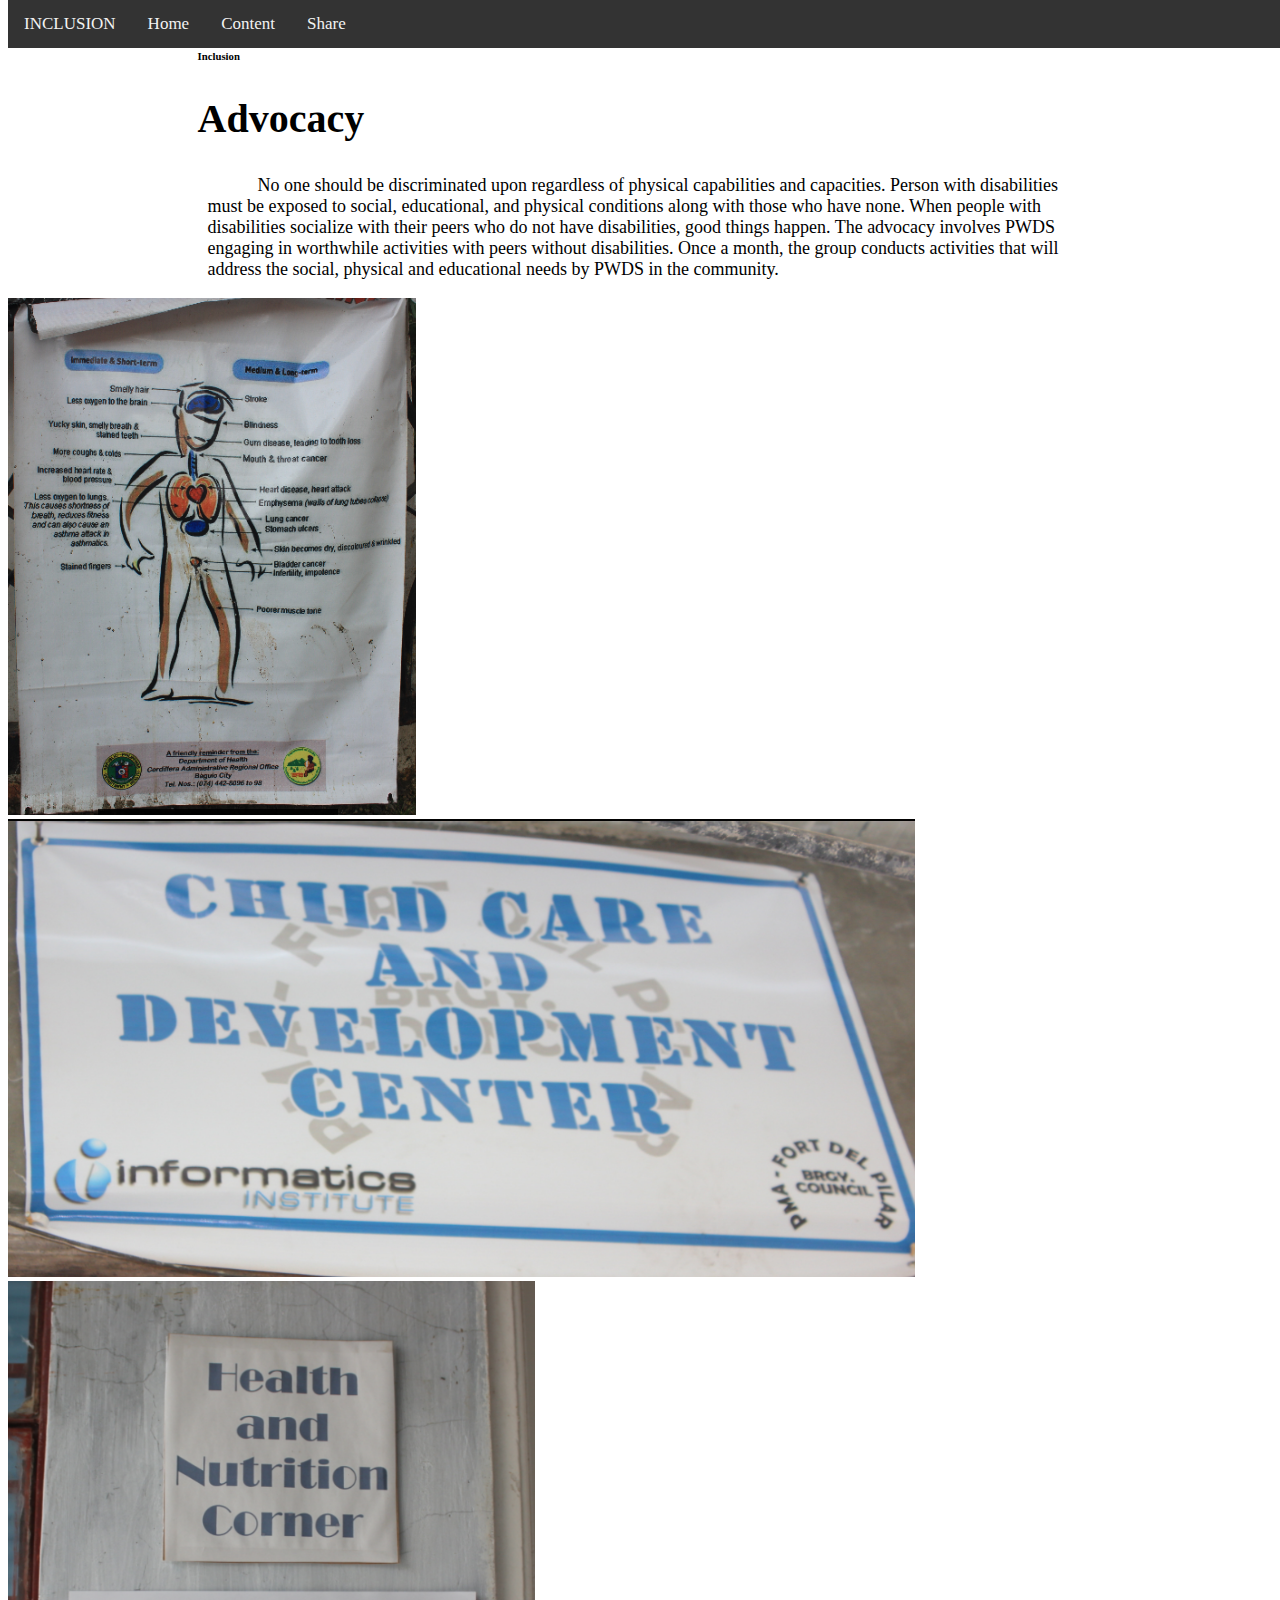
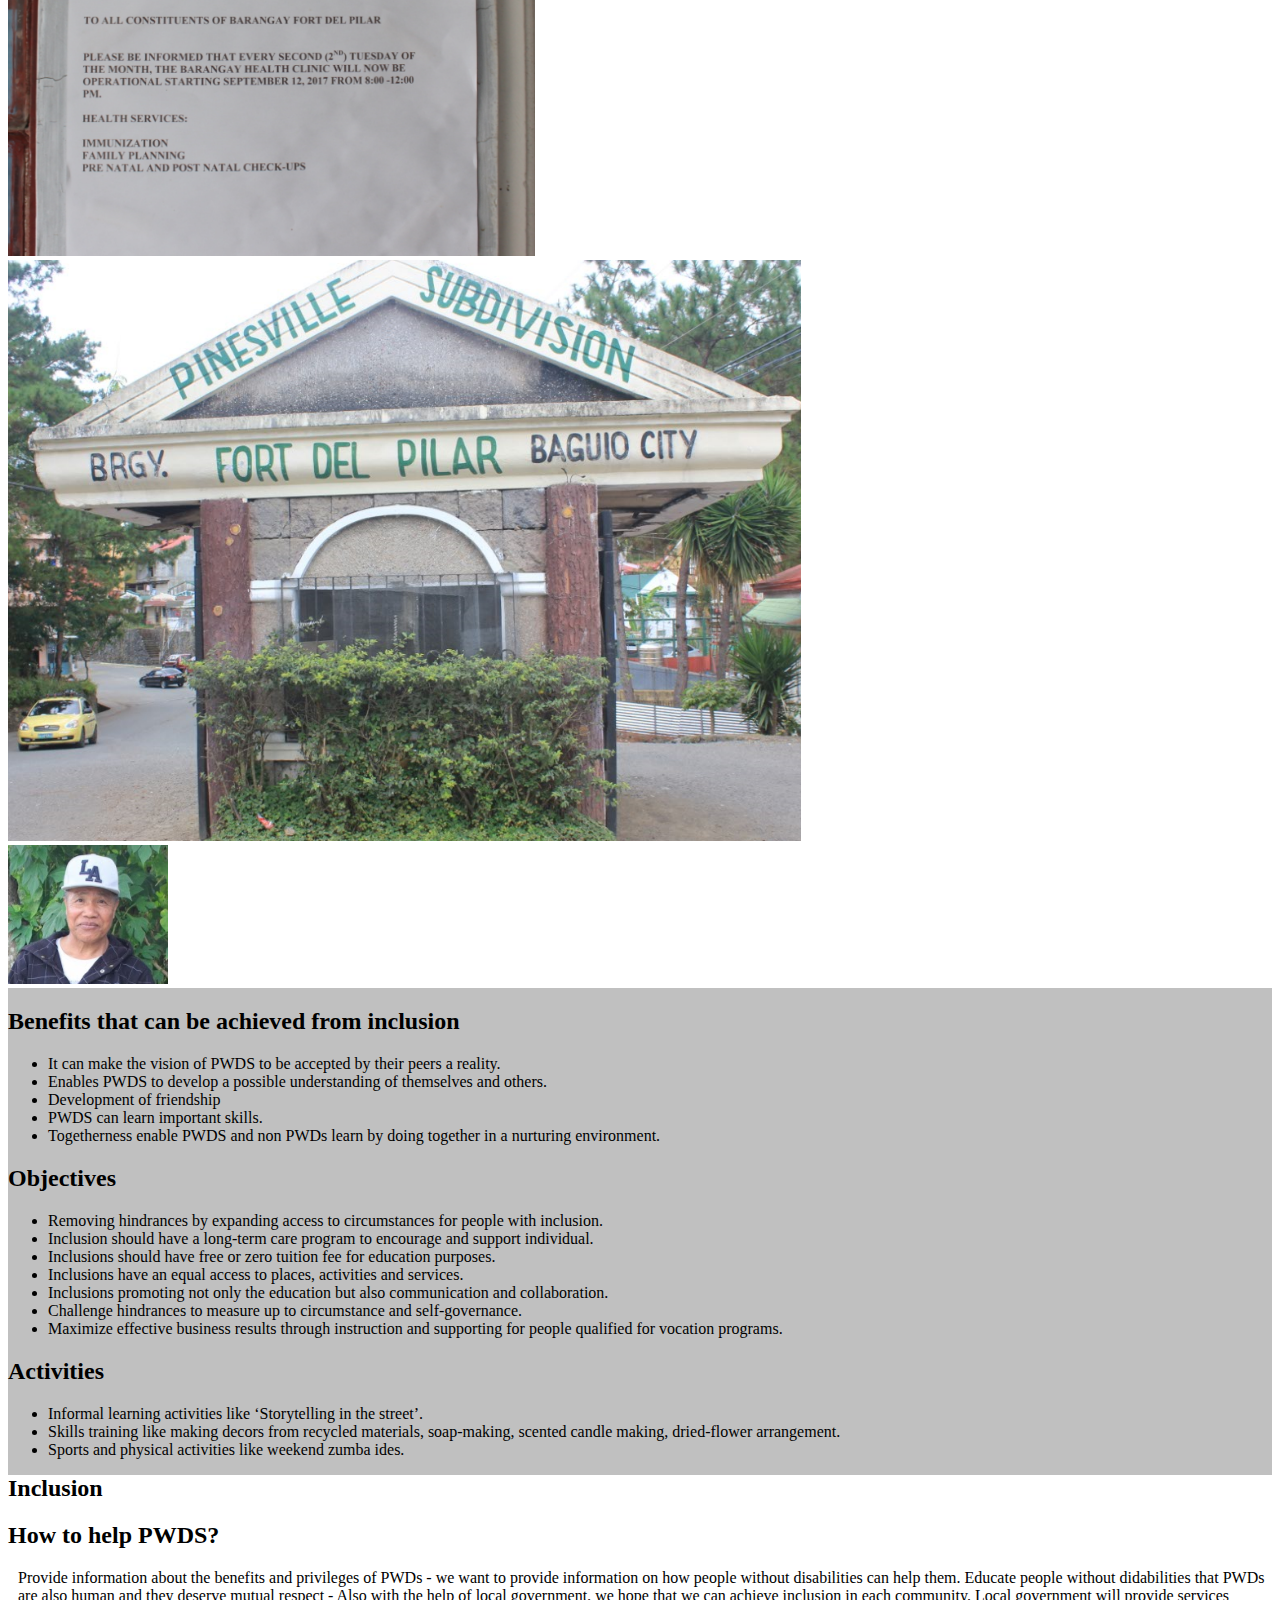
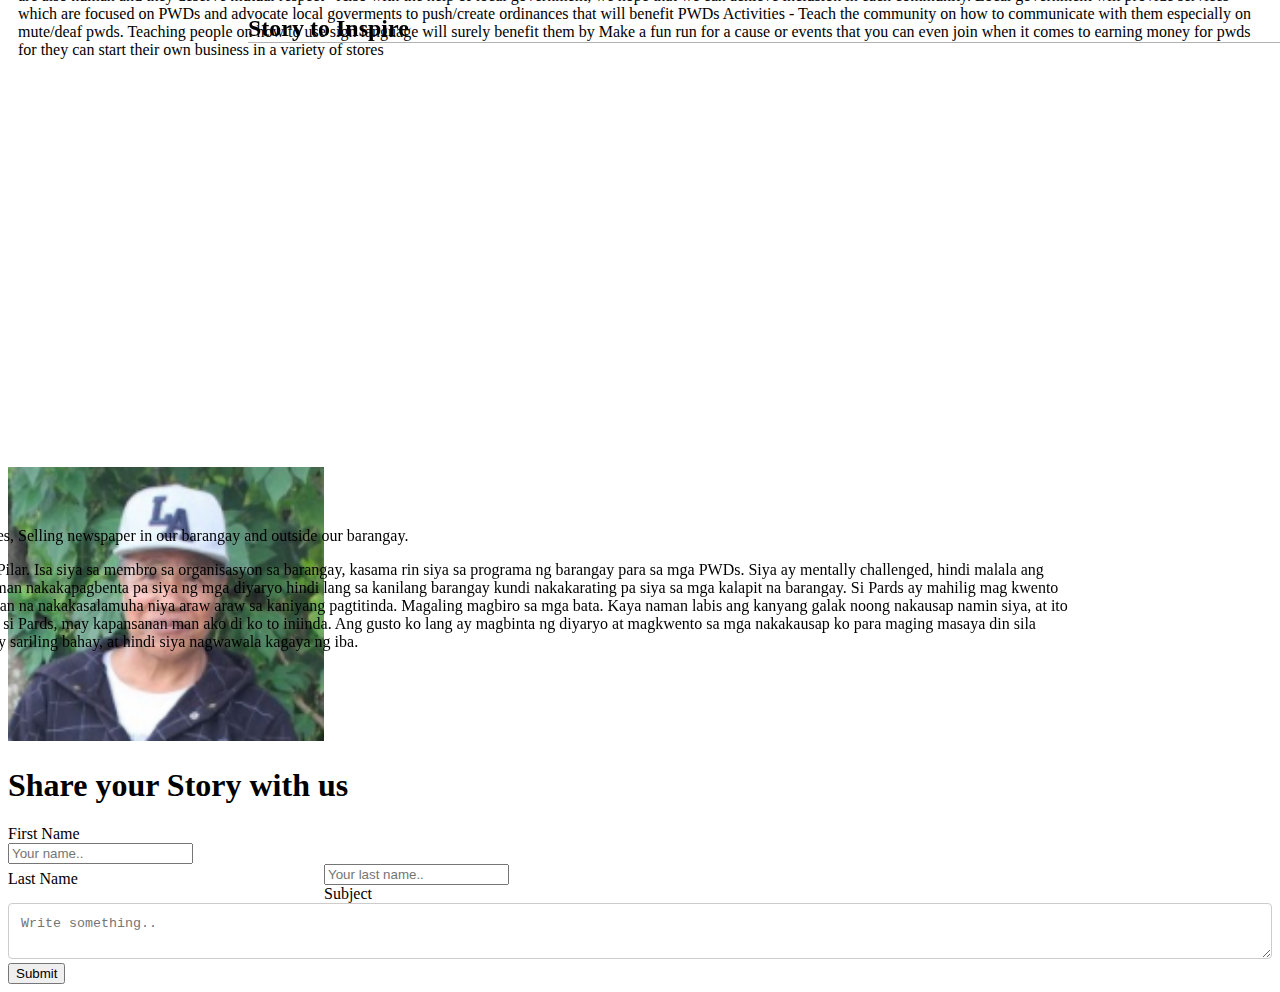
==== commit 0467558c: "Updated" ====
--- a/index.html
+++ b/index.html
@@ -4,7 +4,7 @@
          <meta charset="UTF-8">
         <!-- <meta http-equiv="refresh" content="1"> -->
         <title>Inclusion</title>
-        <!--link rel="stylesheet" href="styles/style.css"-->
+        <link rel="stylesheet" href="styles/style.css">
         <!-- <link rel="stylesheet" href=""> -->
 </head>
 
@@ -16,9 +16,9 @@
   <a href="#body">Content</a>
   <a href="#share">Share</a>
 </div>
-<section id="inclusion">
+<section id="inclusion"><h6>Inclusion</h6>
             <article>
-                <h2>Advocacy</h2>
+              <h2> Advocacy</h2>
                     <p>No one should be discriminated upon regardless of physical capabilities and capacities. Person with disabilities must be exposed to social, educational, 
 and physical conditions along with those who have none. When people with disabilities socialize with their peers who do not have disabilities, good things happen. 
 The advocacy involves PWDS engaging in worthwhile activities with peers without disabilities. Once a month, the group conducts activities that will address the social, 
@@ -27,32 +27,29 @@
             </article>
         </section>
 
-    <div id="inclusionmenu">
+    <div class="inclusionmenu">
 
-    <div id="inclusionfader">
-            <img src="pictures/2.png">
+    <div class="inclusionfader">
+            <img src="pictures/2.png" alt ="pic2">
     </div>
-
-    <div id="inclusionfader">
-            <img src="pictures/3.png">
-        </a>
+    <div class="inclusionfader">
+            <img src="pictures/3.png" alt = "pic3">
     </div>
-
-    <div id="inclusionfader">
-            <img src ="pictures/4.png">
+    <div class="inclusionfader">
+            <img src ="pictures/4.png" alt = "pic4">
     </div>
-    <div id="inclusionfader">
-            <img src ="pictures/5.png">
+    <div class ="inclusionfader">
+            <img src ="pictures/5.png" alt = "pic5">
     </div>
-    <div id="inclusionfader">
-            <img src ="pictures/story.png">
+    <div class="inclusionfader">
+            <img src ="pictures/story.png" alt ="story">
     </div>
   </div>
 
-  <a id ="body">
+  <a id ="body"></a>
   <div id="inclusioncontent">
    <div id="inclusion-row">
-  <div id="inclusion-column">
+  <div class="inclusion-column">
     <h2>Benefits that can be achieved from inclusion</h2>
     <ul>
     <li>It can make the vision of PWDS to be accepted by their peers a reality.</li>
@@ -62,7 +59,7 @@
     <li> Togetherness enable PWDS and non PWDs learn by doing together in a nurturing environment. </li>
   </ul>
 </div>
-  <div id="inclusion-column">
+  <div class="inclusion-column">
     <h2>Objectives</h2>
     <ul>
     <li> Removing hindrances by expanding access to circumstances for people with inclusion. </li>
@@ -74,7 +71,7 @@
     <li> Maximize effective business results through instruction and supporting for people qualified for vocation programs. </li>
   </ul>
   </div>
-  <div id="inclusion-column">
+  <div class="inclusion-column">
     <h2>Activities</h2>
     <ul>
     <li> Informal learning activities like ‘Storytelling in the street’.</li>
@@ -85,9 +82,9 @@
 </div>
 </div>
 
-<section id="inclusion">
-<h2> How to help the PWDS? </h2>
+<section class="inclusion"><h2>Inclusion</h2>
 <article>
+  <h2> How to help PWDS? </h2>
 <p>Provide information about the benefits and privileges of PWDs - we want to provide information on how people without disabilities can help them. 
 Educate people without didabilities that PWDs are also human and they deserve mutual respect - Also with the help of local government, we hope that we can 
 achieve inclusion in each community. Local government will provide services which are focused on PWDs and advocate local goverments to push/create ordinances 
@@ -96,7 +93,7 @@
 </article>
 </section>
 
-<a id = "share">
+<a id = "share"></a>
 <div id="inclusionview">
   <div id="inclusionviewmask"></div>
   <div id="content">
@@ -105,9 +102,8 @@
     <p> Nickname: Pards </p>
     <p>Hobbies: telling stories, Jokes, Selling newspaper in our barangay and outside our barangay.</p>
     <p>Si “Pards” ay taga Fort Del Pilar. Isa siya sa membro sa organisasyon sa barangay, kasama rin siya sa programa ng barangay para sa mga PWDs. Siya ay mentally challenged, hindi malala ang kanyang kalagayan kaya naman nakakapagbenta pa siya ng mga diyaryo hindi lang sa kanilang barangay kundi nakakarating pa siya sa mga kalapit na barangay. Si Pards ay mahilig mag kwento lalong lalo na sa mga kabataan na nakakasalamuha niya araw araw sa kaniyang pagtitinda. Magaling magbiro sa mga bata. Kaya naman labis ang kanyang galak noong nakausap namin siya, at ito ang kanyang pahayag, “Ako si Pards, may kapansanan man ako di ko to iniinda. Ang gusto ko lang ay magbinta ng diyaryo at magkwento sa mga nakakausap ko para maging masaya din sila kagaya ko. ” Si Pards ay may sariling bahay, at hindi siya nagwawala kagaya ng iba.</p>
- <img src="pictures/story.png"/>
+ <img src="pictures/story.png" alt = "story">
   </div>
-</div>
 </div>
 
   <div id="inclusionfooter">
@@ -115,31 +111,31 @@
       <h1> Share your Story with us </h1>
    <div id="inclusioncontain">
   <form action="/action_page.php">
-    <div id="inclusionrows">
-      <div id="inclusioncol-25">
+    <div class="inclusionrows">
+      <div class="inclusioncol-25">
         <label for="fname">First Name</label>
       </div>
-      <div id="inclusioncol-75">
+      <div class="inclusioncol-75">
         <input type="text" id="fname" name="firstname" placeholder="Your name..">
       </div>
     </div>
-    <div id="inclusionrowa">
+    <div class="inclusionrowa">
       <div id="inclusioncol-25">
         <label for="lname">Last Name</label>
       </div>
-      <div id="inclusioncol-75">
+      <div class="inclusioncol-75">
         <input type="text" id="lname" name="lastname" placeholder="Your last name..">
       </div>
     </div>
-    <div id="inclusionrows">
-      <div id="inclusioncol-25">
+    <div class="inclusionrows">
+    <div class="inclusioncol-25">
         <label for="subject">Subject</label>
       </div>
-      <div id="inclusioncol-75">
-        <textarea id="subject" name="subject" placeholder="Write something.." style="height:200px"></textarea>
+      <div class="inclusioncol-75">
+        <textarea id="subject" name="subject" placeholder="Write something.."></textarea>
       </div>
     </div>
-    <div id="inclusionrows">
+    <div class="inclusionrows">
       <input type="submit" value="Submit">
     </div>
   </form>
--- a/styles/style.css
+++ b/styles/style.css
@@ -0,0 +1,329 @@
+<html>
+<head></head>
+<style>
+body {margin:0;}
+  a {text-decoration:none;}
+  p {padding-left:10px;}
+  #inclusioncon {
+  	width:100%; 
+  	margin-left:auto; 
+  	margin-right:auto;
+  }
+  #inclusionheader {
+  	background-color:#333;
+  }
+  #inclusionheader h1 {
+  	color:white; 
+  	line-height:80px;
+  	font-family: verdana;
+  }
+  #inclusionheader img {
+  	float:left; 
+  	height:70px; 
+  	width:300px; 
+  	padding:5px; 
+  	margin-right:20px
+  }
+  #inclusioncontent {
+  	float:left;
+  	 width:100%;
+  	 background-color: #c0c0c0;
+  	}
+
+  #inclusionfooter {
+  	clear:left; 
+  	background-color:white;
+  }
+
+  #inclusion-column {
+    float: left;
+    width: 30%;
+    padding: 15px;
+
+}
+#inclusion-nav {
+  overflow: hidden;
+  background-color: #333;
+  position: fixed;
+  top: 0;
+  width: 100%;
+}
+
+#inclusion-nav a {
+  float: left;
+  display: block;
+  color: #f2f2f2;
+  text-align: center;
+  padding: 14px 16px;
+  text-decoration: none;
+  font-size: 17px;
+}
+
+#inclusion-nav a:hover {
+  background: #ddd;
+  color: black;
+}
+
+/* Clear floats after the columns */
+#inclusion-row:after {
+    content: "";
+    display: table;
+    clear: both;
+}
+
+/* Responsive layout - makes the three columns stack on top of each other instead of next to each other */
+@media (max-width:600px) {
+    #inclusion-column {
+        width: 100%;
+    }
+}
+
+#inclusionboxes{
+  margin-top:30px;
+}
+
+#inclusionboxes #inclusionbox{
+  float:left;
+  text-align: center;
+  width:30%;
+  padding:10px;
+}
+
+#inclusionboxes #inclusionbox img{
+  width:10%;
+}
+
+#inclusioncontainer{
+  width:100%;
+  margin:auto;
+  overflow:hidden;
+}
+
+#inclusionstory img{
+	position: center;
+}
+
+#inclusionsto{
+	text-align: right;
+  	font-family: Verdana;
+  	font-size: 15;
+}
+#menu {
+    text-align: center;
+	background-color: Black;
+    }
+
+#inclusionfader {
+    /* Giving equal sizes to each element */
+    width:    250px;
+    height:   375px;
+
+    /* Positioning elements in lines */
+    display:  inline-block;
+
+    /* This is necessary for position:absolute to work as desired */
+    position: center;
+
+    /* Preventing zoomed images to grow outside their elements */
+    overflow: hidden; }
+
+
+    #inclusionfader img {
+        /* Stretching the images to fill whole elements */
+        width:       100%;
+        height:      100%;
+
+        /* Preventing blank space below the image */
+        line-height: 0;
+
+        /* A one-second transition was to disturbing for me */
+        -webkit-transition: all 0.3s ease;
+        -moz-transition:    all 0.3s ease;
+        -o-transition:      all 0.3s ease;
+        -ms-transition:     all 0.3s ease;
+        transition:         all 0.3s ease; }
+        #inclusionfader img:hover {
+            /* Making images appear bigger and transparent on mouseover */
+            opacity: 0.5;
+            width:   120%;
+            height:  120%; }
+
+#inclusion{
+    margin-top: 50px;
+    margin-left: 15%;
+    margin-right: 15%;
+}
+#inclusion h2 {
+    padding: 0px;
+    color: Black;
+    font-family: Verdana;
+    font-size: 250%;
+}
+
+#inclusion p {
+    color: Black;
+    font-family: Verdana;
+    font-size: 18px;
+    text-indent: 50px;
+}
+#inclusionview img { 	
+	transition: all 0.2s ease-in;
+	width: 25%;
+}
+#inclusionviewmask { 
+	background-color: rgba(115,146,184, 0.7); 
+	width: 100%;
+   	 padding: 60px;
+	height: 50%;
+	opacity: 0;
+	transform: translate(265px, 145px) rotate(45deg);
+	transition: all 0.2s ease-in-out;
+}
+#inclusionview h2 {
+    border-bottom: 1px solid rgba(0, 0, 0, 0.3);
+    background: transparent;
+    margin: 20px 40px 0px 40px;
+    transform: translate(200px, -200px);
+	transition: all 0.2s ease-in-out;
+}
+#inclusionview p { 
+	transform: translate(-200px, 200px);
+	transition: all 0.2s ease-in-out;
+}
+#inclusionview a.info { 
+    transform: translate(0px, 100px);
+	transition: all 0.2s 0.1s ease-in-out;
+} 
+#inclusionview:hover .mask { 
+	opacity:1; 
+	transform: translate(-80px, -125px) rotate(45deg);
+}							  
+#inclusionview:hover h2 { 
+	transform: translate(0px,0px);
+	transition-delay: 0.3s; 
+}
+#inclusionview:hover p { 
+    transform: translate(0px,0px); 
+	transition-delay: 0.4s;
+}
+#inclusionview:hover a.info { 
+	transform: translate(0px,0px); 
+	transition-delay: 0.5s;
+}
+.view {
+    width: 100%;
+    height: 100%;
+    margin: 10px;
+    float: left;
+    border: 10px solid #fff;
+    overflow: hidden;
+    position: relative;
+    text-align: center;
+    box-shadow: 1px 1px 2px #e6e6e6;
+    cursor: default;
+    background: black;
+}
+.view .mask, .view .content {
+    width: 100%;
+    height: 100%;
+    position: absolute;
+    overflow: hidden;
+    top: 0;
+    left: 0
+}
+.view img {
+    display: block;
+    position: relative
+}
+.view h2 {
+    text-transform: uppercase;
+    color: #fff;
+    text-align: center;
+    position: relative;
+    font-size: 17px;
+    padding: 10px;
+    background: Black);
+    margin: 20px 0 0 0
+}
+.view p {
+    font-family: Georgia, serif;
+    font-style: bold;
+    font-size: 15px;
+    position: relative;
+    color: White;
+    padding: 10px 20px 20px;
+    text-align: center
+}
+.view a.info {
+    display: inline-block;
+    text-decoration: none;
+    padding: 7px 14px;
+    background: Black;
+    color: black;
+    text-transform: uppercase;
+    box-shadow: 0 0 1px #000
+}
+.view a.info:hover {
+    box-shadow: 0 0 5px #000
+}
+
+#inclusioninput[type=text], select, textarea{
+    width: 100%;
+    padding: 12px;
+    border: 1px solid #ccc;
+    border-radius: 4px;
+    box-sizing: border-box;
+    resize: vertical;
+}
+
+#inclusionlabel {
+    padding: 12px 12px 12px 0;
+    display: inline-block;
+}
+
+#inclusioninput[type=submit] {
+    background-color: #4CAF50;
+    color: white;
+    padding: 12px 20px;
+    border: none;
+    border-radius: 4px;
+    cursor: pointer;
+    float: right;
+}
+
+#inclusioninput[type=submit]:hover {
+    background-color: #45a049;
+}
+
+.#inclusionontain {
+    border-radius: 5px;
+    background-color: #f2f2f2;
+    padding: 20px;
+}
+
+#inclusioncol-25 {
+    float: left;
+    width: 25%;
+    margin-top: 6px;
+}
+
+#inclusioncol-75 {
+    float: left;
+    width: 75%;
+    margin-top: 6px;
+}
+
+/* Clear floats after the columns */
+#inclusionrows:after {
+    content: "";
+    display: table;
+    clear: both;
+}
+
+#inclusionst h1{
+	font-family: Verdana;
+}
+</style>
+<body>
+</body>
+</html>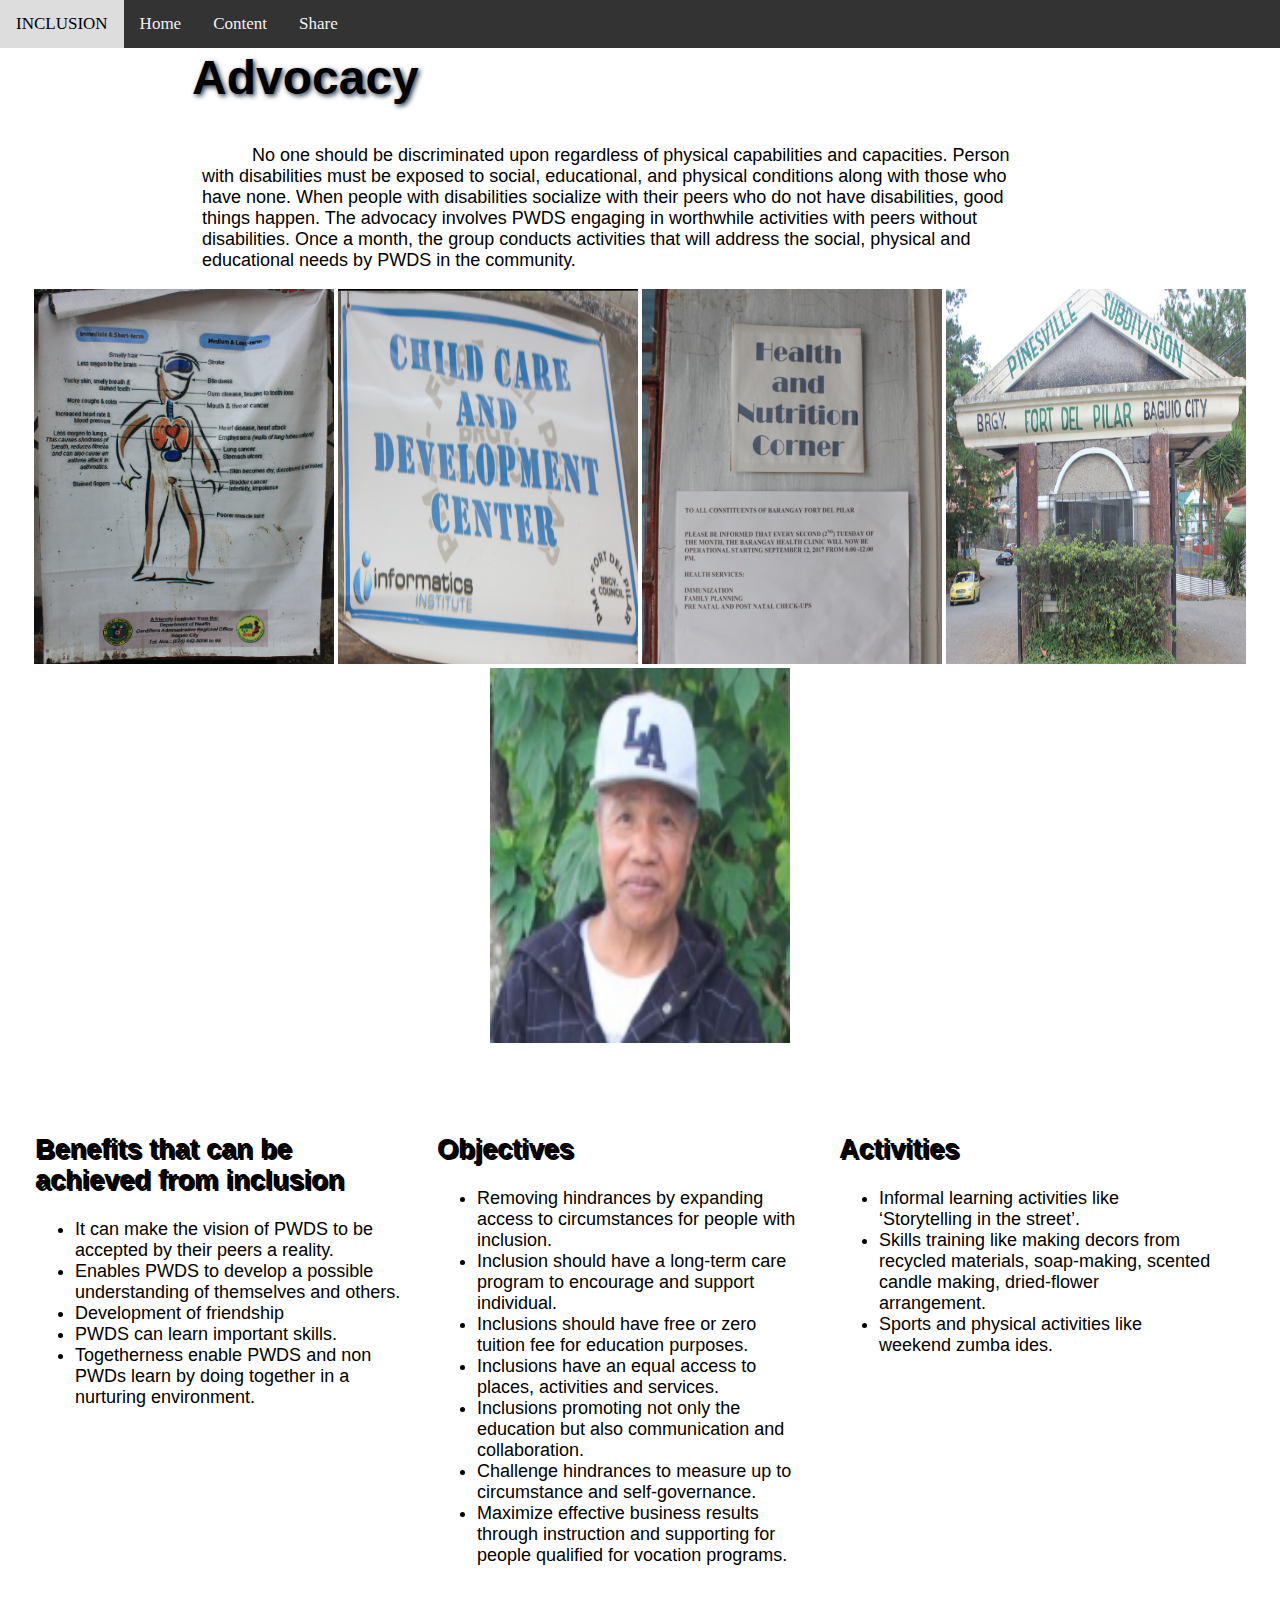
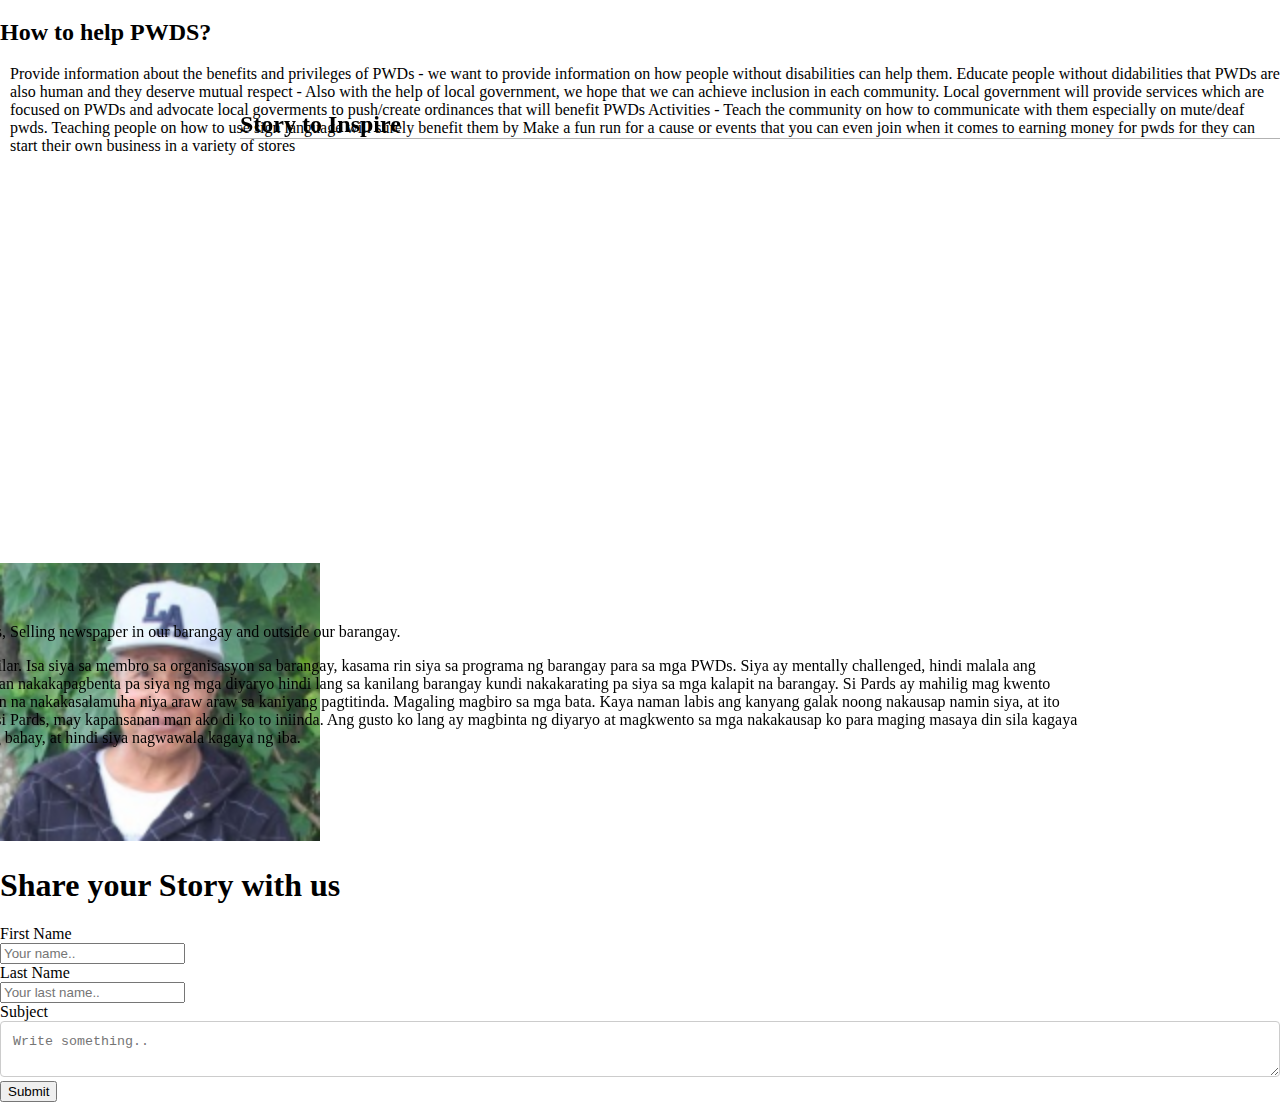
==== commit 9ef770d6: "Updated inclusion index and style" ====
--- a/index.html
+++ b/index.html
@@ -4,7 +4,7 @@
          <meta charset="UTF-8">
         <!-- <meta http-equiv="refresh" content="1"> -->
         <title>Inclusion</title>
-        <link rel="stylesheet" href="styles/style.css">
+        <link rel="stylesheet" href="style.css">
         <!-- <link rel="stylesheet" href=""> -->
 </head>
 
@@ -16,18 +16,16 @@
   <a href="#body">Content</a>
   <a href="#share">Share</a>
 </div>
-<section id="inclusion"><h6>Inclusion</h6>
-            <article>
+<section id="inclusion">
               <h2> Advocacy</h2>
                     <p>No one should be discriminated upon regardless of physical capabilities and capacities. Person with disabilities must be exposed to social, educational, 
 and physical conditions along with those who have none. When people with disabilities socialize with their peers who do not have disabilities, good things happen. 
 The advocacy involves PWDS engaging in worthwhile activities with peers without disabilities. Once a month, the group conducts activities that will address the social, 
 physical and educational needs by PWDS in the community. 
                     </p>
-            </article>
         </section>
 
-    <div class="inclusionmenu">
+    <div id="inclusionmenu">
 
     <div class="inclusionfader">
             <img src="pictures/2.png" alt ="pic2">
@@ -82,15 +80,13 @@
 </div>
 </div>
 
-<section class="inclusion"><h2>Inclusion</h2>
-<article>
+<section class="inclusion">
   <h2> How to help PWDS? </h2>
 <p>Provide information about the benefits and privileges of PWDs - we want to provide information on how people without disabilities can help them. 
 Educate people without didabilities that PWDs are also human and they deserve mutual respect - Also with the help of local government, we hope that we can 
 achieve inclusion in each community. Local government will provide services which are focused on PWDs and advocate local goverments to push/create ordinances 
 that will benefit PWDs Activities - Teach the community on how to communicate with them especially on mute/deaf pwds. Teaching people on how to use sign language 
 will surely benefit them by Make a fun run for a cause or events that you can even join when it comes to earning money for pwds for they can start their own business in a variety of stores </p>
-</article>
 </section>
 
 <a id = "share"></a>
@@ -119,8 +115,8 @@
         <input type="text" id="fname" name="firstname" placeholder="Your name..">
       </div>
     </div>
-    <div class="inclusionrowa">
-      <div id="inclusioncol-25">
+    <div class="inclusionrows">
+      <div class="inclusioncol-25">
         <label for="lname">Last Name</label>
       </div>
       <div class="inclusioncol-75">
--- a/style.css
+++ b/style.css
@@ -0,0 +1,334 @@
+body {
+    margin:0;
+}
+  a {text-decoration:none;}
+  p {padding-left:10px;}
+  #inclusioncon {
+  	width:100%; 
+  	margin-left:auto; 
+  	margin-right:auto;
+  }
+  #inclusionheader {
+  	background-color:#333;
+  }
+  #inclusionheader h1 {
+  	color:white; 
+  	line-height:80px;
+  	font-family: verdana;
+  }
+  #inclusionheader img {
+  	float:left; 
+  	height:70px; 
+  	width:300px; 
+  	padding:5px; 
+  	margin-right:20px
+  }
+  #inclusioncontent {
+  	margin-top: 50px;
+    margin-left: 20px;
+    margin-right: 20px;
+  	}
+
+  #inclusionfooter {
+  	clear:left; 
+  	background-color:white;
+  }
+
+  .inclusion-column {
+    float: left;
+    width: 30%;
+    padding: 15px;
+}
+.inclusion-column {
+    font-family: "Lucida Sans Unicode", "Lucida Grande", sans-serif;   
+    font-size: 18px;
+}
+.inclusion-column h2{
+    text-shadow: 2px 2px Black;
+}
+#inclusion-nav {
+  overflow: hidden;
+  background-color: #333;
+  position: fixed;
+  top: 0;
+  width: 100%;
+}
+
+#inclusion-nav a {
+  float: left;
+  display: block;
+  color: #f2f2f2;
+  text-align: center;
+  padding: 14px 16px;
+  text-decoration: none;
+  font-size: 17px;
+}
+
+#inclusion-nav a:hover {
+  background: #ddd;
+  color: black;
+}
+
+/* Clear floats after the columns */
+#inclusion-row:after {
+    content: "";
+    display: table;
+    clear: both;
+}
+
+/* Responsive layout - makes the three columns stack on top of each other instead of next to each other */
+@media (max-width:600px) {
+    .inclusion-column {
+        width: 100%;
+    }
+}
+
+#inclusionboxes{
+  margin-top:30px;
+}
+
+#inclusionboxes #inclusionbox{
+  float:left;
+  text-align: center;
+  width:30%;
+  padding:10px;
+}
+
+#inclusionboxes #inclusionbox img{
+  width:10%;
+}
+
+#inclusioncontainer{
+  width:100%;
+  margin:auto;
+  overflow:hidden;
+}
+
+#inclusionstory img{
+	position: center;
+}
+
+#inclusionsto{
+	text-align: right;
+  	font-family: Verdana;
+  	font-size: 15;
+}
+#inclusionmenu {
+    text-align: center;
+    background-color: White;
+    }
+
+
+.inclusionfader {
+    /* Giving equal sizes to each element */
+    width:    300px;
+    height:   375px;
+    background-color: Black;
+
+    /* Positioning elements in lines */
+    display:  inline-block;
+
+    /* This is necessary for position:absolute to work as desired */
+    position: center;
+
+    /* Preventing zoomed images to grow outside their elements */
+    overflow: hidden; }
+
+
+    .inclusionfader img {
+        /* Stretching the images to fill whole elements */
+        width:       100%;
+        height:      100%;
+
+        /* Preventing blank space below the image */
+        line-height: 0;
+
+        /* A one-second transition was to disturbing for me */
+        -webkit-transition: all 0.3s ease;
+        -moz-transition:    all 0.3s ease;
+        -o-transition:      all 0.3s ease;
+        -ms-transition:     all 0.3s ease;
+        transition:         all 0.3s ease; }
+        .inclusionfader img:hover {
+            /* Making images appear bigger and transparent on mouseover */
+            opacity: 0.5;
+            width:   120%;
+            height:  120%; }
+#inclusion{
+    margin-top: 50px;
+    margin-left: 15%;
+    margin-right: 20%;
+    
+}
+#inclusion h2 {
+    padding: 0px;
+    color: Black;
+    font-family: "Comic Sans MS", cursive, sans-serif;
+    font-size: 300%;
+    text-shadow: 2px 2px 5px #283747  ;
+}
+
+#inclusion p {
+    color: Black;
+    font-family: "Comic Sans MS", cursive, sans-serif;
+    font-size: 18px;
+    text-indent: 50px;
+}
+#inclusionview img { 	
+	transition: all 0.2s ease-in;
+	width: 25%;
+}
+#inclusionviewmask { 
+	background-color: rgba(115,146,184, 0.7); 
+	width: 100%;
+   	 padding: 60px;
+	height: 50%;
+	opacity: 0;
+	transform: translate(265px, 145px) rotate(45deg);
+	transition: all 0.2s ease-in-out;
+}
+#inclusionview h2 {
+    border-bottom: 1px solid rgba(0, 0, 0, 0.3);
+    background: transparent;
+    margin: 20px 40px 0px 40px;
+    transform: translate(200px, -200px);
+	transition: all 0.2s ease-in-out;
+}
+#inclusionview p { 
+	transform: translate(-200px, 200px);
+	transition: all 0.2s ease-in-out;
+}
+#inclusionview a.info { 
+    transform: translate(0px, 100px);
+	transition: all 0.2s 0.1s ease-in-out;
+} 
+#inclusionview:hover .mask { 
+	opacity:1; 
+	transform: translate(-80px, -125px) rotate(45deg);
+}							  
+#inclusionview:hover h2 { 
+	transform: translate(0px,0px);
+	transition-delay: 0.3s; 
+}
+#inclusionview:hover p { 
+    transform: translate(0px,0px); 
+	transition-delay: 0.4s;
+}
+#inclusionview:hover a.info { 
+	transform: translate(0px,0px); 
+	transition-delay: 0.5s;
+}
+.view {
+    width: 100%;
+    height: 100%;
+    margin: 10px;
+    float: left;
+    border: 10px solid #fff;
+    overflow: hidden;
+    position: relative;
+    text-align: center;
+    box-shadow: 1px 1px 2px #e6e6e6;
+    cursor: default;
+    background: black;
+}
+.view .mask, .view .content {
+    width: 100%;
+    height: 100%;
+    position: absolute;
+    overflow: hidden;
+    top: 0;
+    left: 0
+}
+.view img {
+    display: block;
+    position: relative
+}
+.view h2 {
+    text-transform: uppercase;
+    color: #fff;
+    text-align: center;
+    position: relative;
+    font-size: 17px;
+    padding: 10px;
+    background: Black);
+    margin: 20px 0 0 0
+}
+.view p {
+    font-family: Georgia, serif;
+    font-style: bold;
+    font-size: 15px;
+    position: relative;
+    color: White;
+    padding: 10px 20px 20px;
+    text-align: center
+}
+.view a.info {
+    display: inline-block;
+    text-decoration: none;
+    padding: 7px 14px;
+    background: Black;
+    color: black;
+    text-transform: uppercase;
+    box-shadow: 0 0 1px #000
+}
+.view a.info:hover {
+    box-shadow: 0 0 5px #000
+}
+
+#inclusioninput[type=text], select, textarea{
+    width: 100%;
+    padding: 12px;
+    border: 1px solid #ccc;
+    border-radius: 4px;
+    box-sizing: border-box;
+    resize: vertical;
+}
+
+#inclusionlabel {
+    padding: 12px 12px 12px 0;
+    display: inline-block;
+}
+
+#inclusioninput[type=submit] {
+    background-color: #4CAF50;
+    color: white;
+    padding: 12px 20px;
+    border: none;
+    border-radius: 4px;
+    cursor: pointer;
+    float: right;
+}
+
+#inclusioninput[type=submit]:hover {
+    background-color: #45a049;
+}
+
+.#inclusionontain {
+    border-radius: 5px;
+    background-color: #f2f2f2;
+    padding: 20px;
+}
+
+#inclusioncol-25 {
+    float: left;
+    width: 25%;
+    margin-top: 6px;
+}
+
+#inclusioncol-75 {
+    float: left;
+    width: 75%;
+    margin-top: 6px;
+}
+
+/* Clear floats after the columns */
+#inclusionrows:after {
+    content: "";
+    display: table;
+    clear: both;
+}
+
+#inclusionst h1{
+	font-family: Verdana;
+}
+
